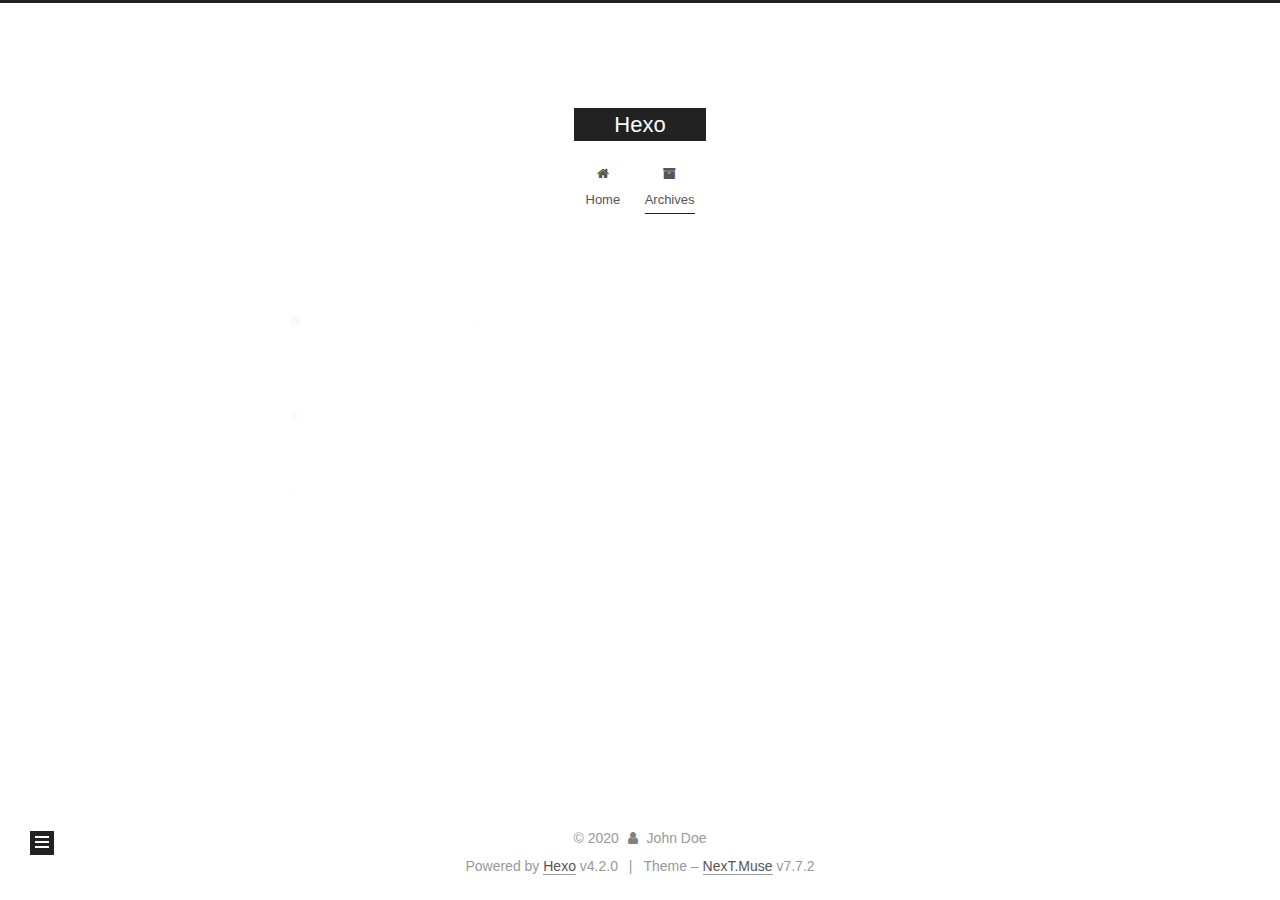
==== archives/index.html @ c997bf0e "Site updated: 2020-03-05 22:31:22" ====
<!DOCTYPE html>
<html lang="en">
<head>
  <meta charset="UTF-8">
<meta name="viewport" content="width=device-width, initial-scale=1, maximum-scale=2">
<meta name="theme-color" content="#222">
<meta name="generator" content="Hexo 4.2.0">
  <link rel="apple-touch-icon" sizes="180x180" href="/images/apple-touch-icon-next.png">
  <link rel="icon" type="image/png" sizes="32x32" href="/images/favicon-32x32-next.png">
  <link rel="icon" type="image/png" sizes="16x16" href="/images/favicon-16x16-next.png">
  <link rel="mask-icon" href="/images/logo.svg" color="#222">

<link rel="stylesheet" href="/css/main.css">


<link rel="stylesheet" href="/lib/font-awesome/css/font-awesome.min.css">

<script id="hexo-configurations">
    var NexT = window.NexT || {};
    var CONFIG = {"hostname":"yoursite.com","root":"/","scheme":"Muse","version":"7.7.2","exturl":false,"sidebar":{"position":"left","display":"post","padding":18,"offset":12,"onmobile":false},"copycode":{"enable":false,"show_result":false,"style":null},"back2top":{"enable":true,"sidebar":false,"scrollpercent":false},"bookmark":{"enable":false,"color":"#222","save":"auto"},"fancybox":false,"mediumzoom":false,"lazyload":false,"pangu":false,"comments":{"style":"tabs","active":null,"storage":true,"lazyload":false,"nav":null},"algolia":{"hits":{"per_page":10},"labels":{"input_placeholder":"Search for Posts","hits_empty":"We didn't find any results for the search: ${query}","hits_stats":"${hits} results found in ${time} ms"}},"localsearch":{"enable":false,"trigger":"auto","top_n_per_article":1,"unescape":false,"preload":false},"motion":{"enable":true,"async":false,"transition":{"post_block":"fadeIn","post_header":"slideDownIn","post_body":"slideDownIn","coll_header":"slideLeftIn","sidebar":"slideUpIn"}}};
  </script>

  <meta property="og:type" content="website">
<meta property="og:title" content="Hexo">
<meta property="og:url" content="http://yoursite.com/archives/index.html">
<meta property="og:site_name" content="Hexo">
<meta property="og:locale" content="en_US">
<meta property="article:author" content="John Doe">
<meta name="twitter:card" content="summary">

<link rel="canonical" href="http://yoursite.com/archives/">


<script id="page-configurations">
  // https://hexo.io/docs/variables.html
  CONFIG.page = {
    sidebar: "",
    isHome : false,
    isPost : false
  };
</script>

  <title>Archive | Hexo</title>
  






  <noscript>
  <style>
  .use-motion .brand,
  .use-motion .menu-item,
  .sidebar-inner,
  .use-motion .post-block,
  .use-motion .pagination,
  .use-motion .comments,
  .use-motion .post-header,
  .use-motion .post-body,
  .use-motion .collection-header { opacity: initial; }

  .use-motion .site-title,
  .use-motion .site-subtitle {
    opacity: initial;
    top: initial;
  }

  .use-motion .logo-line-before i { left: initial; }
  .use-motion .logo-line-after i { right: initial; }
  </style>
</noscript>

</head>

<body itemscope itemtype="http://schema.org/WebPage">
  <div class="container use-motion">
    <div class="headband"></div>

    <header class="header" itemscope itemtype="http://schema.org/WPHeader">
      <div class="header-inner"><div class="site-brand-container">
  <div class="site-nav-toggle">
    <div class="toggle" aria-label="Toggle navigation bar">
      <span class="toggle-line toggle-line-first"></span>
      <span class="toggle-line toggle-line-middle"></span>
      <span class="toggle-line toggle-line-last"></span>
    </div>
  </div>

  <div class="site-meta">

    <div>
      <a href="/" class="brand" rel="start">
        <span class="logo-line-before"><i></i></span>
        <span class="site-title">Hexo</span>
        <span class="logo-line-after"><i></i></span>
      </a>
    </div>
  </div>

  <div class="site-nav-right">
    <div class="toggle popup-trigger">
    </div>
  </div>
</div>


<nav class="site-nav">
  
  <ul id="menu" class="menu">
        <li class="menu-item menu-item-home">

    <a href="/" rel="section"><i class="fa fa-fw fa-home"></i>Home</a>

  </li>
        <li class="menu-item menu-item-archives">

    <a href="/archives/" rel="section"><i class="fa fa-fw fa-archive"></i>Archives</a>

  </li>
  </ul>

</nav>
</div>
    </header>

    
  <div class="back-to-top">
    <i class="fa fa-arrow-up"></i>
    <span>0%</span>
  </div>


    <main class="main">
      <div class="main-inner">
        <div class="content-wrap">
          

          <div class="content">
            

  
  
  
  <div class="post-block">
    <div class="posts-collapse">
      <div class="collection-title">
        <span class="collection-header">Um..! 1 post. Keep on posting.</span>
      </div>

      
    <div class="collection-year">
      <h1 class="collection-header">2020</h1>
    </div>

  <article itemscope itemtype="http://schema.org/Article">
    <header class="post-header">

      <div class="post-meta">
        <time itemprop="dateCreated"
              datetime="2020-03-05T21:38:35+08:00"
              content="2020-03-05">
          03-05
        </time>
      </div>

      <h2 class="post-title">
          <a class="post-title-link" href="/2020/03/05/hello-world/" itemprop="url">
            <span itemprop="name">Hello World</span>
          </a>
      </h2>

    </header>
  </article>


    </div>
  </div>
  
  
  

  



          </div>
          

<script>
  window.addEventListener('tabs:register', () => {
    let { activeClass } = CONFIG.comments;
    if (CONFIG.comments.storage) {
      activeClass = localStorage.getItem('comments_active') || activeClass;
    }
    if (activeClass) {
      let activeTab = document.querySelector(`a[href="#comment-${activeClass}"]`);
      if (activeTab) {
        activeTab.click();
      }
    }
  });
  if (CONFIG.comments.storage) {
    window.addEventListener('tabs:click', event => {
      if (!event.target.matches('.tabs-comment .tab-content .tab-pane')) return;
      let commentClass = event.target.classList[1];
      localStorage.setItem('comments_active', commentClass);
    });
  }
</script>

        </div>
          
  
  <div class="toggle sidebar-toggle">
    <span class="toggle-line toggle-line-first"></span>
    <span class="toggle-line toggle-line-middle"></span>
    <span class="toggle-line toggle-line-last"></span>
  </div>

  <aside class="sidebar">
    <div class="sidebar-inner">

      <ul class="sidebar-nav motion-element">
        <li class="sidebar-nav-toc">
          Table of Contents
        </li>
        <li class="sidebar-nav-overview">
          Overview
        </li>
      </ul>

      <!--noindex-->
      <div class="post-toc-wrap sidebar-panel">
      </div>
      <!--/noindex-->

      <div class="site-overview-wrap sidebar-panel">
        <div class="site-author motion-element" itemprop="author" itemscope itemtype="http://schema.org/Person">
  <p class="site-author-name" itemprop="name">John Doe</p>
  <div class="site-description" itemprop="description"></div>
</div>
<div class="site-state-wrap motion-element">
  <nav class="site-state">
      <div class="site-state-item site-state-posts">
          <a href="/archives/">
        
          <span class="site-state-item-count">1</span>
          <span class="site-state-item-name">posts</span>
        </a>
      </div>
  </nav>
</div>



      </div>

    </div>
  </aside>
  <div id="sidebar-dimmer"></div>


      </div>
    </main>

    <footer class="footer">
      <div class="footer-inner">
        

<div class="copyright">
  
  &copy; 
  <span itemprop="copyrightYear">2020</span>
  <span class="with-love">
    <i class="fa fa-user"></i>
  </span>
  <span class="author" itemprop="copyrightHolder">John Doe</span>
</div>
  <div class="powered-by">Powered by <a href="https://hexo.io/" class="theme-link" rel="noopener" target="_blank">Hexo</a> v4.2.0
  </div>
  <span class="post-meta-divider">|</span>
  <div class="theme-info">Theme – <a href="https://muse.theme-next.org/" class="theme-link" rel="noopener" target="_blank">NexT.Muse</a> v7.7.2
  </div>

        








      </div>
    </footer>
  </div>

  
  <script src="/lib/anime.min.js"></script>
  <script src="/lib/velocity/velocity.min.js"></script>
  <script src="/lib/velocity/velocity.ui.min.js"></script>

<script src="/js/utils.js"></script>

<script src="/js/motion.js"></script>


<script src="/js/schemes/muse.js"></script>


<script src="/js/next-boot.js"></script>




  















  

  

</body>
</html>
---- css/main.css ----
:root {
  --body-bg-color: #fff;
  --content-bg-color: #fff;
  --card-bg-color: #f5f5f5;
  --text-color: #555;
  --link-color: #555;
  --link-hover-color: #222;
  --brand-color: #fff;
  --brand-hover-color: #fff;
  --table-row-odd-bg-color: #f9f9f9;
  --table-row-hover-bg-color: #f5f5f5;
  --menu-item-bg-color: #f5f5f5;
}
html {
  line-height: 1.15; /* 1 */
  -webkit-text-size-adjust: 100%; /* 2 */
}
body {
  margin: 0;
}
main {
  display: block;
}
h1 {
  font-size: 2em;
  margin: 0.67em 0;
}
hr {
  box-sizing: content-box; /* 1 */
  height: 0; /* 1 */
  overflow: visible; /* 2 */
}
pre {
  font-family: monospace, monospace; /* 1 */
  font-size: 1em; /* 2 */
}
a {
  background: transparent;
}
abbr[title] {
  border-bottom: none; /* 1 */
  text-decoration: underline; /* 2 */
  text-decoration: underline dotted; /* 2 */
}
b,
strong {
  font-weight: bolder;
}
code,
kbd,
samp {
  font-family: monospace, monospace; /* 1 */
  font-size: 1em; /* 2 */
}
small {
  font-size: 80%;
}
sub,
sup {
  font-size: 75%;
  line-height: 0;
  position: relative;
  vertical-align: baseline;
}
sub {
  bottom: -0.25em;
}
sup {
  top: -0.5em;
}
img {
  border-style: none;
}
button,
input,
optgroup,
select,
textarea {
  font-family: inherit; /* 1 */
  font-size: 100%; /* 1 */
  line-height: 1.15; /* 1 */
  margin: 0; /* 2 */
}
button,
input {
/* 1 */
  overflow: visible;
}
button,
select {
/* 1 */
  text-transform: none;
}
button,
[type='button'],
[type='reset'],
[type='submit'] {
  -webkit-appearance: button;
}
button::-moz-focus-inner,
[type='button']::-moz-focus-inner,
[type='reset']::-moz-focus-inner,
[type='submit']::-moz-focus-inner {
  border-style: none;
  padding: 0;
}
button:-moz-focusring,
[type='button']:-moz-focusring,
[type='reset']:-moz-focusring,
[type='submit']:-moz-focusring {
  outline: 1px dotted ButtonText;
}
fieldset {
  padding: 0.35em 0.75em 0.625em;
}
legend {
  box-sizing: border-box; /* 1 */
  color: inherit; /* 2 */
  display: table; /* 1 */
  max-width: 100%; /* 1 */
  padding: 0; /* 3 */
  white-space: normal; /* 1 */
}
progress {
  vertical-align: baseline;
}
textarea {
  overflow: auto;
}
[type='checkbox'],
[type='radio'] {
  box-sizing: border-box; /* 1 */
  padding: 0; /* 2 */
}
[type='number']::-webkit-inner-spin-button,
[type='number']::-webkit-outer-spin-button {
  height: auto;
}
[type='search'] {
  outline-offset: -2px; /* 2 */
  -webkit-appearance: textfield; /* 1 */
}
[type='search']::-webkit-search-decoration {
  -webkit-appearance: none;
}
::-webkit-file-upload-button {
  font: inherit; /* 2 */
  -webkit-appearance: button; /* 1 */
}
details {
  display: block;
}
summary {
  display: list-item;
}
template {
  display: none;
}
[hidden] {
  display: none;
}
::selection {
  background: #262a30;
  color: #fff;
}
html,
body {
  height: 100%;
}
body {
  background: var(--body-bg-color);
  color: var(--text-color);
  font-family: 'Lato', "PingFang SC", "Microsoft YaHei", sans-serif;
  font-size: 1em;
  line-height: 2;
}
@media (max-width: 991px) {
  body {
    padding-left: 0 !important;
    padding-right: 0 !important;
  }
}
h1,
h2,
h3,
h4,
h5,
h6 {
  font-family: 'Lato', "PingFang SC", "Microsoft YaHei", sans-serif;
  font-weight: bold;
  line-height: 1.5;
  margin: 20px 0 15px;
}
h1 {
  font-size: 1.5em;
}
h2 {
  font-size: 1.375em;
}
h3 {
  font-size: 1.25em;
}
h4 {
  font-size: 1.125em;
}
h5 {
  font-size: 1em;
}
h6 {
  font-size: 0.875em;
}
p {
  margin: 0 0 20px 0;
}
a,
span.exturl {
  border-bottom: 1px solid #999;
  color: var(--link-color);
  outline: 0;
  text-decoration: none;
  overflow-wrap: break-word;
  word-wrap: break-word;
  cursor: pointer;
}
a:hover,
span.exturl:hover {
  border-bottom-color: var(--link-hover-color);
  color: var(--link-hover-color);
}
iframe,
img,
video {
  display: block;
  margin-left: auto;
  margin-right: auto;
  max-width: 100%;
}
hr {
  background-image: repeating-linear-gradient(-45deg, #ddd, #ddd 4px, transparent 4px, transparent 8px);
  border: 0;
  height: 3px;
  margin: 40px 0;
}
blockquote {
  border-left: 4px solid #ddd;
  color: #666;
  margin: 0;
  padding: 0 15px;
}
blockquote cite::before {
  content: '-';
  padding: 0 5px;
}
dt {
  font-weight: bold;
}
dd {
  margin: 0;
  padding: 0;
}
kbd {
  background-color: #f5f5f5;
  background-image: linear-gradient(#eee, #fff, #eee);
  border: 1px solid #ccc;
  border-radius: 0.2em;
  box-shadow: 0.1em 0.1em 0.2em rgba(0,0,0,0.1);
  font-family: inherit;
  padding: 0.1em 0.3em;
  white-space: nowrap;
}
.table-container {
  overflow: auto;
}
table {
  border-collapse: collapse;
  border-spacing: 0;
  font-size: 0.875em;
  margin: 0 0 20px 0;
  width: 100%;
}
tbody tr:nth-of-type(odd) {
  background: var(--table-row-odd-bg-color);
}
tbody tr:hover {
  background: var(--table-row-hover-bg-color);
}
caption,
th,
td {
  font-weight: normal;
  padding: 8px;
  text-align: left;
  vertical-align: middle;
}
th,
td {
  border: 1px solid #ddd;
  border-bottom: 3px solid #ddd;
}
th {
  font-weight: 700;
  padding-bottom: 10px;
}
td {
  border-bottom-width: 1px;
}
.btn {
  background: #222;
  border: 2px solid #222;
  border-radius: 0;
  color: #fff;
  display: inline-block;
  font-size: 0.875em;
  line-height: 2;
  padding: 0 20px;
  text-decoration: none;
  transition-property: background-color;
  transition-delay: 0s;
  transition-duration: 0.2s;
  transition-timing-function: ease-in-out;
}
.btn:hover {
  background: #fff;
  border-color: #222;
  color: #222;
}
.btn + .btn {
  margin: 0 0 8px 8px;
}
.btn .fa-fw {
  text-align: left;
  width: 1.285714285714286em;
}
.toggle {
  line-height: 0;
}
.toggle .toggle-line {
  background: #fff;
  display: inline-block;
  height: 2px;
  left: 0;
  position: relative;
  top: 0;
  transition: all 0.4s;
  vertical-align: top;
  width: 100%;
}
.toggle .toggle-line:not(:first-child) {
  margin-top: 3px;
}
.toggle.toggle-arrow .toggle-line-first {
  left: 50%;
  top: 2px;
  transform: rotate(45deg);
  width: 50%;
}
.toggle.toggle-arrow .toggle-line-middle {
  left: 2px;
  width: 90%;
}
.toggle.toggle-arrow .toggle-line-last {
  left: 50%;
  top: -2px;
  transform: rotate(-45deg);
  width: 50%;
}
.toggle.toggle-close .toggle-line-first {
  transform: rotate(-45deg);
  top: 5px;
}
.toggle.toggle-close .toggle-line-middle {
  opacity: 0;
}
.toggle.toggle-close .toggle-line-last {
  transform: rotate(45deg);
  top: -5px;
}
.highlight,
pre {
  background: #f7f7f7;
  color: #4d4d4c;
  line-height: 1.6;
  margin: 0 auto 20px;
}
pre,
code {
  font-family: consolas, Menlo, monospace, "PingFang SC", "Microsoft YaHei";
}
code {
  background: #eee;
  border-radius: 3px;
  color: #555;
  padding: 2px 4px;
  overflow-wrap: break-word;
  word-wrap: break-word;
}
.highlight *::selection {
  background: #d6d6d6;
}
.highlight pre {
  border: 0;
  margin: 0;
  padding: 10px 0;
}
.highlight table {
  border: 0;
  margin: 0;
  width: auto;
}
.highlight td {
  border: 0;
  padding: 0;
}
.highlight figcaption {
  background: #eee;
  color: #4d4d4c;
  display: flex;
  font-size: 0.875em;
  justify-content: space-between;
  line-height: 1.2;
  padding: 0.5em;
}
.highlight figcaption a {
  color: #4d4d4c;
}
.highlight figcaption a:hover {
  border-bottom-color: #4d4d4c;
}
.highlight .gutter {
  -moz-user-select: none;
  -ms-user-select: none;
  -webkit-user-select: none;
  user-select: none;
}
.highlight .gutter pre {
  background: #eff2f3;
  color: #869194;
  padding-left: 10px;
  padding-right: 10px;
  text-align: right;
}
.highlight .code pre {
  background: #f7f7f7;
  padding-left: 10px;
  width: 100%;
}
.gist table {
  width: auto;
}
.gist table td {
  border: 0;
}
pre {
  overflow: auto;
  padding: 10px;
}
pre code {
  background: none;
  color: #4d4d4c;
  font-size: 0.875em;
  padding: 0;
  text-shadow: none;
}
pre .deletion {
  background: #fdd;
}
pre .addition {
  background: #dfd;
}
pre .meta {
  color: #eab700;
  -moz-user-select: none;
  -ms-user-select: none;
  -webkit-user-select: none;
  user-select: none;
}
pre .comment {
  color: #8e908c;
}
pre .variable,
pre .attribute,
pre .tag,
pre .name,
pre .regexp,
pre .ruby .constant,
pre .xml .tag .title,
pre .xml .pi,
pre .xml .doctype,
pre .html .doctype,
pre .css .id,
pre .css .class,
pre .css .pseudo {
  color: #c82829;
}
pre .number,
pre .preprocessor,
pre .built_in,
pre .builtin-name,
pre .literal,
pre .params,
pre .constant,
pre .command {
  color: #f5871f;
}
pre .ruby .class .title,
pre .css .rules .attribute,
pre .string,
pre .symbol,
pre .value,
pre .inheritance,
pre .header,
pre .ruby .symbol,
pre .xml .cdata,
pre .special,
pre .formula {
  color: #718c00;
}
pre .title,
pre .css .hexcolor {
  color: #3e999f;
}
pre .function,
pre .python .decorator,
pre .python .title,
pre .ruby .function .title,
pre .ruby .title .keyword,
pre .perl .sub,
pre .javascript .title,
pre .coffeescript .title {
  color: #4271ae;
}
pre .keyword,
pre .javascript .function {
  color: #8959a8;
}
.blockquote-center {
  border-left: none;
  margin: 40px 0;
  padding: 0;
  position: relative;
  text-align: center;
}
.blockquote-center::before,
.blockquote-center::after {
  background-repeat: no-repeat;
  background-size: 22px 22px;
  content: ' ';
  display: block;
  height: 24px;
  opacity: 0.2;
  position: absolute;
  width: 100%;
}
.blockquote-center::before {
  background-image: url("../images/quote-l.svg");
  background-position: 0 -6px;
  border-top: 1px solid #ccc;
  top: -20px;
}
.blockquote-center::after {
  background-image: url("../images/quote-r.svg");
  background-position: 100% 8px;
  border-bottom: 1px solid #ccc;
  bottom: -20px;
}
.blockquote-center p,
.blockquote-center div {
  text-align: center;
}
.post-body .group-picture img {
  margin: 0 auto;
  padding: 0 3px;
}
.group-picture-row {
  margin-bottom: 6px;
  overflow: hidden;
}
.group-picture-column {
  float: left;
  margin-bottom: 10px;
}
.post-body .label {
  color: #555;
  display: inline;
  padding: 0 2px;
}
.post-body .label.default {
  background: #f0f0f0;
}
.post-body .label.primary {
  background: #efe6f7;
}
.post-body .label.info {
  background: #e5f2f8;
}
.post-body .label.success {
  background: #e7f4e9;
}
.post-body .label.warning {
  background: #fcf6e1;
}
.post-body .label.danger {
  background: #fae8eb;
}
.post-body .tabs {
  margin-bottom: 20px;
}
.post-body .tabs,
.tabs-comment {
  display: block;
  padding-top: 10px;
  position: relative;
}
.post-body .tabs ul.nav-tabs,
.tabs-comment ul.nav-tabs {
  display: flex;
  flex-wrap: wrap;
  margin: 0;
  margin-bottom: -1px;
  padding: 0;
}
@media (max-width: 413px) {
  .post-body .tabs ul.nav-tabs,
  .tabs-comment ul.nav-tabs {
    display: block;
    margin-bottom: 5px;
  }
}
.post-body .tabs ul.nav-tabs li.tab,
.tabs-comment ul.nav-tabs li.tab {
  border-bottom: 1px solid #ddd;
  border-left: 1px solid transparent;
  border-right: 1px solid transparent;
  border-top: 3px solid transparent;
  flex-grow: 1;
  list-style-type: none;
  border-radius: 0 0 0 0;
}
@media (max-width: 413px) {
  .post-body .tabs ul.nav-tabs li.tab,
  .tabs-comment ul.nav-tabs li.tab {
    border-bottom: 1px solid transparent;
    border-left: 3px solid transparent;
    border-right: 1px solid transparent;
    border-top: 1px solid transparent;
  }
}
@media (max-width: 413px) {
  .post-body .tabs ul.nav-tabs li.tab,
  .tabs-comment ul.nav-tabs li.tab {
    border-radius: 0;
  }
}
.post-body .tabs ul.nav-tabs li.tab a,
.tabs-comment ul.nav-tabs li.tab a {
  border-bottom: initial;
  display: block;
  line-height: 1.8;
  outline: 0;
  padding: 0.25em 0.75em;
  text-align: center;
  transition-delay: 0s;
  transition-duration: 0.2s;
  transition-timing-function: ease-out;
}
.post-body .tabs ul.nav-tabs li.tab a i,
.tabs-comment ul.nav-tabs li.tab a i {
  width: 1.285714285714286em;
}
.post-body .tabs ul.nav-tabs li.tab.active,
.tabs-comment ul.nav-tabs li.tab.active {
  border-bottom: 1px solid transparent;
  border-left: 1px solid #ddd;
  border-right: 1px solid #ddd;
  border-top: 3px solid #fc6423;
}
@media (max-width: 413px) {
  .post-body .tabs ul.nav-tabs li.tab.active,
  .tabs-comment ul.nav-tabs li.tab.active {
    border-bottom: 1px solid #ddd;
    border-left: 3px solid #fc6423;
    border-right: 1px solid #ddd;
    border-top: 1px solid #ddd;
  }
}
.post-body .tabs ul.nav-tabs li.tab.active a,
.tabs-comment ul.nav-tabs li.tab.active a {
  color: var(--link-color);
  cursor: default;
}
.post-body .tabs .tab-content .tab-pane,
.tabs-comment .tab-content .tab-pane {
  border: 1px solid #ddd;
  border-top: 0;
  padding: 20px 20px 0 20px;
  border-radius: 0;
}
.post-body .tabs .tab-content .tab-pane:not(.active),
.tabs-comment .tab-content .tab-pane:not(.active) {
  display: none;
}
.post-body .tabs .tab-content .tab-pane.active,
.tabs-comment .tab-content .tab-pane.active {
  display: block;
}
.post-body .tabs .tab-content .tab-pane.active:nth-of-type(1),
.tabs-comment .tab-content .tab-pane.active:nth-of-type(1) {
  border-radius: 0 0 0 0;
}
@media (max-width: 413px) {
  .post-body .tabs .tab-content .tab-pane.active:nth-of-type(1),
  .tabs-comment .tab-content .tab-pane.active:nth-of-type(1) {
    border-radius: 0;
  }
}
.post-body .note {
  border-radius: 3px;
  margin-bottom: 20px;
  padding: 1em;
  position: relative;
  border: 1px solid #eee;
  border-left-width: 5px;
}
.post-body .note h2,
.post-body .note h3,
.post-body .note h4,
.post-body .note h5,
.post-body .note h6 {
  margin-top: 0;
  border-bottom: initial;
  margin-bottom: 0;
  padding-top: 0;
}
.post-body .note p:first-child,
.post-body .note ul:first-child,
.post-body .note ol:first-child,
.post-body .note table:first-child,
.post-body .note pre:first-child,
.post-body .note blockquote:first-child,
.post-body .note img:first-child {
  margin-top: 0;
}
.post-body .note p:last-child,
.post-body .note ul:last-child,
.post-body .note ol:last-child,
.post-body .note table:last-child,
.post-body .note pre:last-child,
.post-body .note blockquote:last-child,
.post-body .note img:last-child {
  margin-bottom: 0;
}
.post-body .note.default {
  border-left-color: #777;
}
.post-body .note.default h2,
.post-body .note.default h3,
.post-body .note.default h4,
.post-body .note.default h5,
.post-body .note.default h6 {
  color: #777;
}
.post-body .note.primary {
  border-left-color: #6f42c1;
}
.post-body .note.primary h2,
.post-body .note.primary h3,
.post-body .note.primary h4,
.post-body .note.primary h5,
.post-body .note.primary h6 {
  color: #6f42c1;
}
.post-body .note.info {
  border-left-color: #428bca;
}
.post-body .note.info h2,
.post-body .note.info h3,
.post-body .note.info h4,
.post-body .note.info h5,
.post-body .note.info h6 {
  color: #428bca;
}
.post-body .note.success {
  border-left-color: #5cb85c;
}
.post-body .note.success h2,
.post-body .note.success h3,
.post-body .note.success h4,
.post-body .note.success h5,
.post-body .note.success h6 {
  color: #5cb85c;
}
.post-body .note.warning {
  border-left-color: #f0ad4e;
}
.post-body .note.warning h2,
.post-body .note.warning h3,
.post-body .note.warning h4,
.post-body .note.warning h5,
.post-body .note.warning h6 {
  color: #f0ad4e;
}
.post-body .note.danger {
  border-left-color: #d9534f;
}
.post-body .note.danger h2,
.post-body .note.danger h3,
.post-body .note.danger h4,
.post-body .note.danger h5,
.post-body .note.danger h6 {
  color: #d9534f;
}
.pagination .prev,
.pagination .next,
.pagination .page-number,
.pagination .space {
  display: inline-block;
  margin: 0 10px;
  padding: 0 11px;
  position: relative;
  top: -1px;
}
@media (max-width: 767px) {
  .pagination .prev,
  .pagination .next,
  .pagination .page-number,
  .pagination .space {
    margin: 0 5px;
  }
}
.pagination {
  border-top: 1px solid #eee;
  margin: 120px 0 0;
  text-align: center;
}
.pagination .prev,
.pagination .next,
.pagination .page-number {
  border-bottom: 0;
  border-top: 1px solid #eee;
  transition-property: border-color;
  transition-delay: 0s;
  transition-duration: 0.2s;
  transition-timing-function: ease-in-out;
}
.pagination .prev:hover,
.pagination .next:hover,
.pagination .page-number:hover {
  border-top-color: #222;
}
.pagination .space {
  margin: 0;
  padding: 0;
}
.pagination .prev {
  margin-left: 0;
}
.pagination .next {
  margin-right: 0;
}
.pagination .page-number.current {
  background: #ccc;
  border-top-color: #ccc;
  color: #fff;
}
@media (max-width: 767px) {
  .pagination {
    border-top: none;
  }
  .pagination .prev,
  .pagination .next,
  .pagination .page-number {
    border-bottom: 1px solid #eee;
    border-top: 0;
    margin-bottom: 10px;
    padding: 0 10px;
  }
  .pagination .prev:hover,
  .pagination .next:hover,
  .pagination .page-number:hover {
    border-bottom-color: #222;
  }
}
.comments {
  margin: 60px 20px 0;
  overflow: hidden;
}
.comment-button-group {
  display: flex;
  flex-wrap: wrap-reverse;
  justify-content: center;
  margin: 1em 0;
}
.comment-button-group .comment-button {
  margin: 0.1em 0.2em;
}
.comment-button-group .comment-button.active {
  background: #fff;
  border-color: #222;
  color: #222;
}
.comment-position {
  display: none;
}
.comment-position.active {
  display: block;
}
.tabs-comment {
  background: var(--content-bg-color);
  margin-top: 4em;
  padding-top: 0;
}
.tabs-comment .comments {
  border: 0;
  box-shadow: none;
  margin-top: 0;
  padding-top: 0;
}
.container {
  min-height: 100%;
  position: relative;
}
.main-inner {
  margin: 0 auto;
  width: 700px;
}
@media (min-width: 1200px) {
  .main-inner {
    width: 800px;
  }
}
@media (min-width: 1600px) {
  .main-inner {
    width: 900px;
  }
}
.header {
  background: transparent;
}
.header-inner {
  margin: 0 auto;
  width: 700px;
}
@media (min-width: 1200px) {
  .header-inner {
    width: 800px;
  }
}
@media (min-width: 1600px) {
  .header-inner {
    width: 900px;
  }
}
.site-brand-container {
  display: flex;
  flex-shrink: 0;
  padding: 0 10px;
}
.headband {
  background: #222;
  height: 3px;
}
.site-meta {
  flex-grow: 1;
  text-align: center;
}
@media (max-width: 767px) {
  .site-meta {
    text-align: center;
  }
}
.brand {
  border-bottom: none;
  color: var(--brand-color);
  display: inline-block;
  line-height: 1.375em;
  padding: 0 40px;
  position: relative;
}
.brand:hover {
  color: var(--brand-hover-color);
}
.site-title {
  display: inline-block;
  font-family: 'Lato', "PingFang SC", "Microsoft YaHei", sans-serif;
  font-size: 1.375em;
  font-weight: normal;
  line-height: 1.5;
  vertical-align: top;
}
.site-subtitle {
  color: #999;
  font-size: 0.8125em;
  margin: 10px 0;
}
.use-motion .brand {
  opacity: 0;
}
.use-motion .site-title,
.use-motion .site-subtitle,
.use-motion .custom-logo-image {
  opacity: 0;
  position: relative;
  top: -10px;
}
.site-nav-toggle,
.site-nav-right {
  display: none;
}
@media (max-width: 767px) {
  .site-nav-toggle,
  .site-nav-right {
    display: flex;
    flex-direction: column;
    justify-content: center;
  }
}
.site-nav-toggle .toggle,
.site-nav-right .toggle {
  color: var(--text-color);
  padding: 10px;
  width: 22px;
}
.site-nav-toggle .toggle .toggle-line,
.site-nav-right .toggle .toggle-line {
  background: var(--text-color);
  border-radius: 1px;
}
.site-nav {
  display: block;
}
@media (max-width: 767px) {
  .site-nav {
    clear: both;
    display: none;
  }
}
.site-nav.site-nav-on {
  display: block;
}
.menu {
  margin-top: 20px;
  padding-left: 0;
  text-align: center;
}
.menu-item {
  display: inline-block;
  list-style: none;
  margin: 0 10px;
}
@media (max-width: 767px) {
  .menu-item {
    display: block;
    margin-top: 10px;
  }
  .menu-item.menu-item-search {
    display: none;
  }
}
.menu-item a,
.menu-item span.exturl {
  border-bottom: 0;
  display: block;
  font-size: 0.8125em;
  transition-property: border-color;
  transition-delay: 0s;
  transition-duration: 0.2s;
  transition-timing-function: ease-in-out;
}
@media (hover: none) {
  .menu-item a:hover,
  .menu-item span.exturl:hover {
    border-bottom-color: transparent !important;
  }
}
.menu-item .fa {
  margin-right: 8px;
}
.menu-item .badge {
  display: inline-block;
  font-weight: bold;
  line-height: 1;
  margin-left: 0.35em;
  margin-top: 0.35em;
  text-align: center;
  white-space: nowrap;
}
@media (max-width: 767px) {
  .menu-item .badge {
    float: right;
    margin-left: 0;
  }
}
.menu-item-active a,
.menu .menu-item a:hover,
.menu .menu-item span.exturl:hover {
  background: var(--menu-item-bg-color);
}
.use-motion .menu-item {
  opacity: 0;
}
.sidebar {
  background: #222;
  bottom: 0;
  box-shadow: inset 0 2px 6px #000;
  position: fixed;
  top: 0;
}
@media (max-width: 991px) {
  .sidebar {
    display: none;
  }
}
.sidebar-inner {
  color: #999;
  padding: 18px 10px;
  text-align: center;
}
.cc-license {
  margin-top: 10px;
  text-align: center;
}
.cc-license .cc-opacity {
  border-bottom: none;
  opacity: 0.7;
}
.cc-license .cc-opacity:hover {
  opacity: 0.9;
}
.cc-license img {
  display: inline-block;
}
.site-author-image {
  border: 2px solid #333;
  display: block;
  margin: 0 auto;
  max-width: 96px;
  padding: 2px;
}
.site-author-name {
  color: #f5f5f5;
  font-weight: normal;
  margin: 5px 0 0;
  text-align: center;
}
.site-description {
  color: #999;
  font-size: 1em;
  margin-top: 5px;
  text-align: center;
}
.links-of-author {
  margin-top: 15px;
}
.links-of-author a,
.links-of-author span.exturl {
  border-bottom-color: #555;
  display: inline-block;
  font-size: 0.8125em;
  margin-bottom: 10px;
  margin-right: 10px;
  vertical-align: middle;
}
.links-of-author a::before,
.links-of-author span.exturl::before {
  background: #d1ffff;
  border-radius: 50%;
  content: ' ';
  display: inline-block;
  height: 4px;
  margin-right: 3px;
  vertical-align: middle;
  width: 4px;
}
.sidebar-button {
  margin-top: 15px;
}
.sidebar-button a {
  border: 1px solid #fc6423;
  border-radius: 4px;
  color: #fc6423;
  display: inline-block;
  padding: 0 15px;
}
.sidebar-button a .fa {
  margin-right: 5px;
}
.sidebar-button a:hover {
  background: #fc6423;
  border: 1px solid #fc6423;
  color: #fff;
}
.sidebar-button a:hover .fa {
  color: #fff;
}
.links-of-blogroll {
  font-size: 0.8125em;
  margin-top: 10px;
}
.links-of-blogroll-title {
  font-size: 0.875em;
  font-weight: 600;
  margin-top: 0;
}
.links-of-blogroll-list {
  list-style: none;
  margin: 0;
  padding: 0;
}
#sidebar-dimmer {
  display: none;
}
@media (max-width: 767px) {
  #sidebar-dimmer {
    background: #000;
    display: block;
    height: 100%;
    left: 100%;
    opacity: 0;
    position: fixed;
    top: 0;
    width: 100%;
    z-index: 1100;
  }
  .sidebar-active + #sidebar-dimmer {
    opacity: 0.7;
    transform: translateX(-100%);
    transition: opacity 0.5s;
  }
}
.sidebar-nav {
  margin: 0;
  padding-bottom: 20px;
  padding-left: 0;
}
.sidebar-nav li {
  border-bottom: 1px solid transparent;
  color: #555;
  cursor: pointer;
  display: inline-block;
  font-size: 0.875em;
}
.sidebar-nav li.sidebar-nav-overview {
  margin-left: 10px;
}
.sidebar-nav li:hover {
  color: #f5f5f5;
}
.sidebar-nav .sidebar-nav-active {
  border-bottom-color: #87daff;
  color: #87daff;
}
.sidebar-nav .sidebar-nav-active:hover {
  color: #87daff;
}
.sidebar-panel {
  display: none;
  overflow-x: hidden;
  overflow-y: auto;
}
.sidebar-panel-active {
  display: block;
}
.sidebar-toggle {
  background: #222;
  bottom: 45px;
  cursor: pointer;
  height: 14px;
  left: 30px;
  padding: 5px;
  position: fixed;
  width: 14px;
  z-index: 1300;
}
@media (max-width: 991px) {
  .sidebar-toggle {
    left: 20px;
    opacity: 0.8;
    display: none;
  }
}
.sidebar-toggle:hover .toggle-line {
  background: #87daff;
}
.post-toc {
  font-size: 0.875em;
}
.post-toc ol {
  list-style: none;
  margin: 0;
  padding: 0 2px 5px 10px;
  text-align: left;
}
.post-toc ol > ol {
  padding-left: 0;
}
.post-toc ol a {
  transition-property: all;
  transition-delay: 0s;
  transition-duration: 0.2s;
  transition-timing-function: ease-in-out;
}
.post-toc .nav-item {
  line-height: 1.8;
  overflow: hidden;
  text-overflow: ellipsis;
  white-space: nowrap;
}
.post-toc .nav .nav-child {
  display: none;
}
.post-toc .nav .active > .nav-child {
  display: block;
}
.post-toc .nav .active-current > .nav-child {
  display: block;
}
.post-toc .nav .active-current > .nav-child > .nav-item {
  display: block;
}
.post-toc .nav .active > a {
  border-bottom-color: #87daff;
  color: #87daff;
}
.post-toc .nav .active-current > a {
  color: #87daff;
}
.post-toc .nav .active-current > a:hover {
  color: #87daff;
}
.site-state {
  display: flex;
  justify-content: center;
  line-height: 1.4;
  margin-top: 10px;
  overflow: hidden;
  text-align: center;
  white-space: nowrap;
}
.site-state-item {
  padding: 0 15px;
}
.site-state-item:not(:first-child) {
  border-left: 1px solid #333;
}
.site-state-item a {
  border-bottom: none;
}
.site-state-item-count {
  display: block;
  font-size: 1.25em;
  font-weight: 600;
  text-align: center;
}
.site-state-item-name {
  color: inherit;
  font-size: 0.875em;
}
.footer {
  color: #999;
  font-size: 0.875em;
  padding: 20px 0;
}
.footer.footer-fixed {
  bottom: 0;
  left: 0;
  position: absolute;
  right: 0;
}
.footer-inner {
  box-sizing: border-box;
  margin: 0 auto;
  text-align: center;
  width: 700px;
}
@media (min-width: 1200px) {
  .footer-inner {
    width: 800px;
  }
}
@media (min-width: 1600px) {
  .footer-inner {
    width: 900px;
  }
}
.with-love {
  color: #808080;
  display: inline-block;
  margin: 0 5px;
}
.powered-by,
.theme-info {
  display: inline-block;
}
@-moz-keyframes iconAnimate {
  0%, 100% {
    transform: scale(1);
  }
  10%, 30% {
    transform: scale(0.9);
  }
  20%, 40%, 60%, 80% {
    transform: scale(1.1);
  }
  50%, 70% {
    transform: scale(1.1);
  }
}
@-webkit-keyframes iconAnimate {
  0%, 100% {
    transform: scale(1);
  }
  10%, 30% {
    transform: scale(0.9);
  }
  20%, 40%, 60%, 80% {
    transform: scale(1.1);
  }
  50%, 70% {
    transform: scale(1.1);
  }
}
@-o-keyframes iconAnimate {
  0%, 100% {
    transform: scale(1);
  }
  10%, 30% {
    transform: scale(0.9);
  }
  20%, 40%, 60%, 80% {
    transform: scale(1.1);
  }
  50%, 70% {
    transform: scale(1.1);
  }
}
@keyframes iconAnimate {
  0%, 100% {
    transform: scale(1);
  }
  10%, 30% {
    transform: scale(0.9);
  }
  20%, 40%, 60%, 80% {
    transform: scale(1.1);
  }
  50%, 70% {
    transform: scale(1.1);
  }
}
.back-to-top {
  font-size: 12px;
  text-align: center;
  transition-delay: 0s;
  transition-duration: 0.2s;
  transition-timing-function: ease-in-out;
}
.back-to-top {
  background: #222;
  bottom: -100px;
  box-sizing: border-box;
  color: #fff;
  cursor: pointer;
  left: 30px;
  opacity: 1;
  padding: 0 6px;
  position: fixed;
  transition-property: bottom;
  z-index: 1300;
  width: 24px;
}
.back-to-top span {
  display: none;
}
.back-to-top:hover {
  color: #87daff;
}
.back-to-top.back-to-top-on {
  bottom: 19px;
}
@media (max-width: 991px) {
  .back-to-top {
    left: 20px;
    opacity: 0.8;
  }
}
.post-body {
  font-family: 'Lato', "PingFang SC", "Microsoft YaHei", sans-serif;
  overflow-wrap: break-word;
  word-wrap: break-word;
}
@media (min-width: 1200px) {
  .post-body {
    font-size: 1.125em;
  }
}
.post-body span.exturl .fa {
  font-size: 0.875em;
  margin-left: 4px;
}
.post-body .image-caption,
.post-body .figure .caption {
  color: #999;
  font-size: 0.875em;
  font-weight: bold;
  line-height: 1;
  margin: -20px auto 15px;
  text-align: center;
}
.post-sticky-flag {
  display: inline-block;
  transform: rotate(30deg);
}
.post-button {
  margin-top: 40px;
  text-align: center;
}
.use-motion .post-block,
.use-motion .pagination,
.use-motion .comments {
  opacity: 0;
}
.use-motion .post-header {
  opacity: 0;
}
.use-motion .post-body {
  opacity: 0;
}
.use-motion .collection-header {
  opacity: 0;
}
.posts-collapse {
  margin-left: 55px;
  position: relative;
}
@media (max-width: 767px) {
  .posts-collapse {
    margin-left: 20px;
    margin-right: 20px;
  }
}
.posts-collapse .collection-title {
  font-size: 1.125em;
  position: relative;
}
.posts-collapse .collection-title::before {
  background: #999;
  border: 1px solid #fff;
  border-radius: 50%;
  content: ' ';
  height: 10px;
  left: 0;
  margin-left: -6px;
  margin-top: -4px;
  position: absolute;
  top: 50%;
  width: 10px;
}
.posts-collapse .collection-year {
  margin: 60px 0;
  position: relative;
}
.posts-collapse .collection-year::before {
  background: #bbb;
  border-radius: 50%;
  content: ' ';
  height: 8px;
  left: 0;
  margin-left: -4px;
  margin-top: -4px;
  position: absolute;
  top: 50%;
  width: 8px;
}
.posts-collapse .collection-header {
  display: inline-block;
  margin: 0 0 0 20px;
}
.posts-collapse .collection-header small {
  color: #bbb;
  margin-left: 5px;
}
.posts-collapse .post-header {
  border-bottom: 1px dashed #ccc;
  margin: 30px 0;
  padding-left: 15px;
  position: relative;
  transition-property: border;
  transition-delay: 0s;
  transition-duration: 0.2s;
  transition-timing-function: ease-in-out;
}
.posts-collapse .post-header::before {
  background: #bbb;
  border: 1px solid #fff;
  border-radius: 50%;
  content: ' ';
  height: 6px;
  left: 0;
  margin-left: -4px;
  position: absolute;
  top: 0.75em;
  transition-property: background;
  width: 6px;
  transition-delay: 0s;
  transition-duration: 0.2s;
  transition-timing-function: ease-in-out;
}
.posts-collapse .post-header:hover {
  border-bottom-color: #666;
}
.posts-collapse .post-header:hover::before {
  background: #222;
}
.posts-collapse .post-meta {
  display: inline;
  font-size: 0.75em;
  margin-right: 10px;
}
.posts-collapse .post-title {
  display: inline;
  font-size: 1em;
  font-weight: normal;
}
.posts-collapse .post-title a,
.posts-collapse .post-title span.exturl {
  border-bottom: none;
  color: var(--link-color);
}
.posts-collapse::before {
  background: #f5f5f5;
  content: ' ';
  height: 100%;
  left: 0;
  margin-left: -2px;
  position: absolute;
  top: 1.25em;
  width: 4px;
}
.posts-collapse .fa-external-link {
  font-size: 0.875em;
  margin-left: 5px;
}
.post-eof {
  background: #ccc;
  height: 1px;
  margin: 80px auto 60px;
  text-align: center;
  width: 8%;
}
.post-block:last-child .post-eof {
  display: none;
}
.posts-expand {
  padding-top: 40px;
}
@media (max-width: 767px) {
  .posts-expand {
    margin: 0 20px;
  }
}
@media (min-width: 992px) {
  .post-body {
    text-align: justify;
  }
}
@media (max-width: 991px) {
  .post-body {
    text-align: justify;
  }
}
.post-body h1,
.post-body h2,
.post-body h3,
.post-body h4,
.post-body h5,
.post-body h6 {
  padding-top: 10px;
}
.post-body h1 .header-anchor,
.post-body h2 .header-anchor,
.post-body h3 .header-anchor,
.post-body h4 .header-anchor,
.post-body h5 .header-anchor,
.post-body h6 .header-anchor {
  border-bottom-style: none;
  color: #ccc;
  float: right;
  margin-left: 10px;
  visibility: hidden;
}
.post-body h1 .header-anchor:hover,
.post-body h2 .header-anchor:hover,
.post-body h3 .header-anchor:hover,
.post-body h4 .header-anchor:hover,
.post-body h5 .header-anchor:hover,
.post-body h6 .header-anchor:hover {
  color: inherit;
}
.post-body h1:hover .header-anchor,
.post-body h2:hover .header-anchor,
.post-body h3:hover .header-anchor,
.post-body h4:hover .header-anchor,
.post-body h5:hover .header-anchor,
.post-body h6:hover .header-anchor {
  visibility: visible;
}
.post-body iframe,
.post-body img,
.post-body video {
  margin-bottom: 20px;
}
.post-body .video-container {
  height: 0;
  margin-bottom: 20px;
  overflow: hidden;
  padding-top: 75%;
  position: relative;
  width: 100%;
}
.post-body .video-container iframe,
.post-body .video-container object,
.post-body .video-container embed {
  height: 100%;
  left: 0;
  margin: 0;
  position: absolute;
  top: 0;
  width: 100%;
}
.post-gallery {
  align-items: center;
  display: grid;
  grid-gap: 10px;
  grid-template-columns: 1fr 1fr 1fr;
  margin-bottom: 20px;
}
@media (max-width: 767px) {
  .post-gallery {
    grid-template-columns: 1fr 1fr;
  }
}
.post-gallery a {
  border: 0;
}
.post-gallery img {
  margin: 0;
}
.posts-expand .post-header {
  font-size: 1.125em;
}
.posts-expand .post-title {
  font-weight: normal;
  margin: initial;
  text-align: center;
  overflow-wrap: break-word;
  word-wrap: break-word;
}
.posts-expand .post-title-link {
  border-bottom: none;
  color: var(--link-color);
  display: inline-block;
  position: relative;
  vertical-align: top;
}
.posts-expand .post-title-link::before {
  background: var(--link-color);
  bottom: 0;
  content: '';
  height: 2px;
  left: 0;
  position: absolute;
  transform: scaleX(0);
  visibility: hidden;
  width: 100%;
  transition-delay: 0s;
  transition-duration: 0.2s;
  transition-timing-function: ease-in-out;
}
.posts-expand .post-title-link:hover::before {
  transform: scaleX(1);
  visibility: visible;
}
.posts-expand .post-title-link .fa {
  font-size: 0.875em;
  margin-left: 5px;
}
.posts-expand .post-meta {
  color: #999;
  font-family: 'Lato', "PingFang SC", "Microsoft YaHei", sans-serif;
  font-size: 0.75em;
  margin: 3px 0 60px 0;
  text-align: center;
}
.posts-expand .post-meta .post-description {
  font-size: 0.875em;
  margin-top: 2px;
}
.posts-expand .post-meta time {
  border-bottom: 1px dashed #999;
  cursor: pointer;
}
.post-meta .post-meta-item + .post-meta-item::before {
  content: '|';
  margin: 0 0.5em;
}
.post-meta-divider {
  margin: 0 0.5em;
}
.post-meta-item-icon {
  margin-right: 3px;
}
@media (max-width: 991px) {
  .post-meta-item-icon {
    display: inline-block;
  }
}
@media (max-width: 991px) {
  .post-meta-item-text {
    display: none;
  }
}
.post-nav {
  border-top: 1px solid #eee;
  display: flex;
  justify-content: space-between;
  margin-top: 15px;
  padding-top: 10px;
}
.post-nav-item {
  flex: 1;
}
.post-nav-item a {
  border-bottom: none;
  display: block;
  font-size: 0.875em;
  line-height: 1.6;
  position: relative;
}
.post-nav-item a:active {
  top: 2px;
}
.post-nav-item .fa {
  font-size: 0.75em;
}
.post-nav-item:first-child {
  margin-right: 15px;
}
.post-nav-item:first-child a {
  padding-left: 5px;
}
.post-nav-item:first-child .fa {
  margin-right: 5px;
}
.post-nav-item:last-child {
  margin-left: 15px;
  text-align: right;
}
.post-nav-item:last-child a {
  padding-right: 5px;
}
.post-nav-item:last-child .fa {
  margin-left: 5px;
}
.rtl.post-body p,
.rtl.post-body a,
.rtl.post-body h1,
.rtl.post-body h2,
.rtl.post-body h3,
.rtl.post-body h4,
.rtl.post-body h5,
.rtl.post-body h6,
.rtl.post-body li,
.rtl.post-body ul,
.rtl.post-body ol {
  direction: rtl;
  font-family: UKIJ Ekran;
}
.rtl.post-title {
  font-family: UKIJ Ekran;
}
.post-tags {
  margin-top: 40px;
  text-align: center;
}
.post-tags a {
  display: inline-block;
  font-size: 0.8125em;
}
.post-tags a:not(:last-child) {
  margin-right: 10px;
}
.post-widgets {
  border-top: 1px solid #eee;
  margin-top: 15px;
  text-align: center;
}
.wp_rating {
  height: 20px;
  line-height: 20px;
  margin-top: 10px;
  padding-top: 6px;
  text-align: center;
}
.social-like {
  display: flex;
  font-size: 0.875em;
  justify-content: center;
  text-align: center;
}
.reward-container {
  margin: 20px auto;
  padding: 10px 0;
  text-align: center;
  width: 90%;
}
.reward-container button {
  background: #ff2a2a;
  border: 0;
  border-radius: 5px;
  color: #fff;
  cursor: pointer;
  line-height: 2;
  outline: 0;
  padding: 0 15px;
  vertical-align: text-top;
}
.reward-container button:hover {
  background: #f55;
}
#qr {
  padding-top: 20px;
}
#qr a {
  border: 0;
}
#qr img {
  display: inline-block;
  margin: 0.8em 2em 0 2em;
  max-width: 100%;
  width: 180px;
}
#qr p {
  text-align: center;
}
.category-all-page .category-all-title {
  text-align: center;
}
.category-all-page .category-all {
  margin-top: 20px;
}
.category-all-page .category-list {
  list-style: none;
  margin: 0;
  padding: 0;
}
.category-all-page .category-list-item {
  margin: 5px 10px;
}
.category-all-page .category-list-count {
  color: #bbb;
}
.category-all-page .category-list-count::before {
  content: ' (';
  display: inline;
}
.category-all-page .category-list-count::after {
  content: ') ';
  display: inline;
}
.category-all-page .category-list-child {
  padding-left: 10px;
}
.event-list {
  padding: 0;
}
.event-list hr {
  background: #222;
  margin: 20px 0 45px 0;
}
.event-list hr::after {
  background: #222;
  color: #fff;
  content: 'NOW';
  display: inline-block;
  font-weight: bold;
  padding: 0 5px;
  text-align: right;
}
.event-list .event {
  background: #222;
  margin: 20px 0;
  min-height: 40px;
  padding: 15px 0 15px 10px;
}
.event-list .event .event-summary {
  color: #fff;
  margin: 0;
  padding-bottom: 3px;
}
.event-list .event .event-summary::before {
  animation: dot-flash 1s alternate infinite ease-in-out;
  color: #fff;
  content: '\f111';
  display: inline-block;
  font-family: 'FontAwesome';
  font-size: 10px;
  margin-right: 25px;
  vertical-align: middle;
}
.event-list .event .event-relative-time {
  color: #bbb;
  display: inline-block;
  font-size: 12px;
  font-weight: normal;
  padding-left: 12px;
}
.event-list .event .event-details {
  color: #fff;
  display: block;
  line-height: 18px;
  margin-left: 56px;
  padding-bottom: 6px;
  padding-top: 3px;
  text-indent: -24px;
}
.event-list .event .event-details::before {
  color: #fff;
  display: inline-block;
  font-family: 'FontAwesome';
  margin-right: 9px;
  text-align: center;
  text-indent: 0;
  width: 14px;
}
.event-list .event .event-details.event-location::before {
  content: '\f041';
}
.event-list .event .event-details.event-duration::before {
  content: '\f017';
}
.event-list .event-past {
  background: #f5f5f5;
}
.event-list .event-past .event-summary,
.event-list .event-past .event-details {
  color: #bbb;
  opacity: 0.9;
}
.event-list .event-past .event-summary::before,
.event-list .event-past .event-details::before {
  animation: none;
  color: #bbb;
}
@-moz-keyframes dot-flash {
  from {
    opacity: 1;
    transform: scale(1);
  }
  to {
    opacity: 0;
    transform: scale(0.8);
  }
}
@-webkit-keyframes dot-flash {
  from {
    opacity: 1;
    transform: scale(1);
  }
  to {
    opacity: 0;
    transform: scale(0.8);
  }
}
@-o-keyframes dot-flash {
  from {
    opacity: 1;
    transform: scale(1);
  }
  to {
    opacity: 0;
    transform: scale(0.8);
  }
}
@keyframes dot-flash {
  from {
    opacity: 1;
    transform: scale(1);
  }
  to {
    opacity: 0;
    transform: scale(0.8);
  }
}
ul.breadcrumb {
  font-size: 0.75em;
  list-style: none;
  margin: 1em 0;
  padding: 0 2em;
  text-align: center;
}
ul.breadcrumb li {
  display: inline;
}
ul.breadcrumb li + li::before {
  content: '/\00a0';
  font-weight: normal;
  padding: 0.5em;
}
ul.breadcrumb li + li:last-child {
  font-weight: bold;
}
.tag-cloud {
  text-align: center;
}
.tag-cloud a {
  display: inline-block;
  margin: 10px;
}
.tag-cloud a:hover {
  color: #222 !important;
}
@media (max-width: 767px) {
  .header-inner,
  .main-inner,
  .footer-inner {
    width: auto;
  }
}
.header-inner {
  padding-top: 100px;
}
@media (max-width: 767px) {
  .header-inner {
    padding-top: 50px;
  }
}
.main-inner {
  padding-bottom: 60px;
}
.content {
  padding-top: 70px;
}
@media (max-width: 767px) {
  .content {
    padding-top: 35px;
  }
}
embed {
  display: block;
  margin: 0 auto 25px auto;
}
.custom-logo .site-meta-headline {
  text-align: center;
}
.custom-logo .site-title {
  color: #222;
  margin: 10px auto 0;
}
.custom-logo .site-title a {
  border: 0;
}
.custom-logo-image {
  background: #fff;
  margin: 0 auto;
  max-width: 150px;
  padding: 5px;
}
.brand {
  background: #222;
}
@media (max-width: 767px) {
  .site-nav {
    border-bottom: 1px solid #ddd;
    border-top: 1px solid #ddd;
    left: 0;
    margin: 0;
    padding: 0;
    width: 100%;
  }
}
@media (max-width: 767px) {
  .menu {
    text-align: left;
  }
}
.menu-item-active a,
.menu .menu-item a:hover,
.menu .menu-item span.exturl:hover {
  background: transparent;
  border-bottom: 1px solid var(--link-hover-color) !important;
}
@media (max-width: 767px) {
  .menu-item-active a,
  .menu .menu-item a:hover,
  .menu .menu-item span.exturl:hover {
    border-bottom: 1px dotted #ddd !important;
  }
}
@media (max-width: 767px) {
  .menu .menu-item {
    margin: 0 10px;
  }
}
.menu .menu-item a,
.menu .menu-item span.exturl {
  border-bottom: 1px solid transparent;
}
@media (max-width: 767px) {
  .menu .menu-item a,
  .menu .menu-item span.exturl {
    padding: 5px 10px;
  }
}
@media (min-width: 768px) and (max-width: 991px) {
  .menu .menu-item .fa {
    display: block;
    line-height: 2;
    margin-right: 0;
    width: 100%;
  }
}
@media (min-width: 992px) {
  .menu .menu-item .fa {
    display: block;
    line-height: 2;
    margin-right: 0;
    width: 100%;
  }
}
.menu .menu-item .badge {
  background: #eee;
  padding: 1px 4px;
}
.sub-menu {
  margin: 10px 0;
}
.sub-menu .menu-item {
  display: inline-block;
}
.sidebar {
  left: -320px;
}
.sidebar.sidebar-active {
  left: 0;
}
.sidebar {
  width: 320px;
  z-index: 1200;
  transition-delay: 0s;
  transition-duration: 0.2s;
  transition-timing-function: ease-out;
}
.sidebar a,
.sidebar span.exturl {
  border-bottom-color: #555;
  color: #999;
}
.sidebar a:hover,
.sidebar span.exturl:hover {
  border-bottom-color: #eee;
  color: #eee;
}
.links-of-blogroll-item {
  padding: 2px 10px;
}
.links-of-blogroll-item a,
.links-of-blogroll-item span.exturl {
  box-sizing: border-box;
  display: inline-block;
  max-width: 280px;
  overflow: hidden;
  text-overflow: ellipsis;
  white-space: nowrap;
}
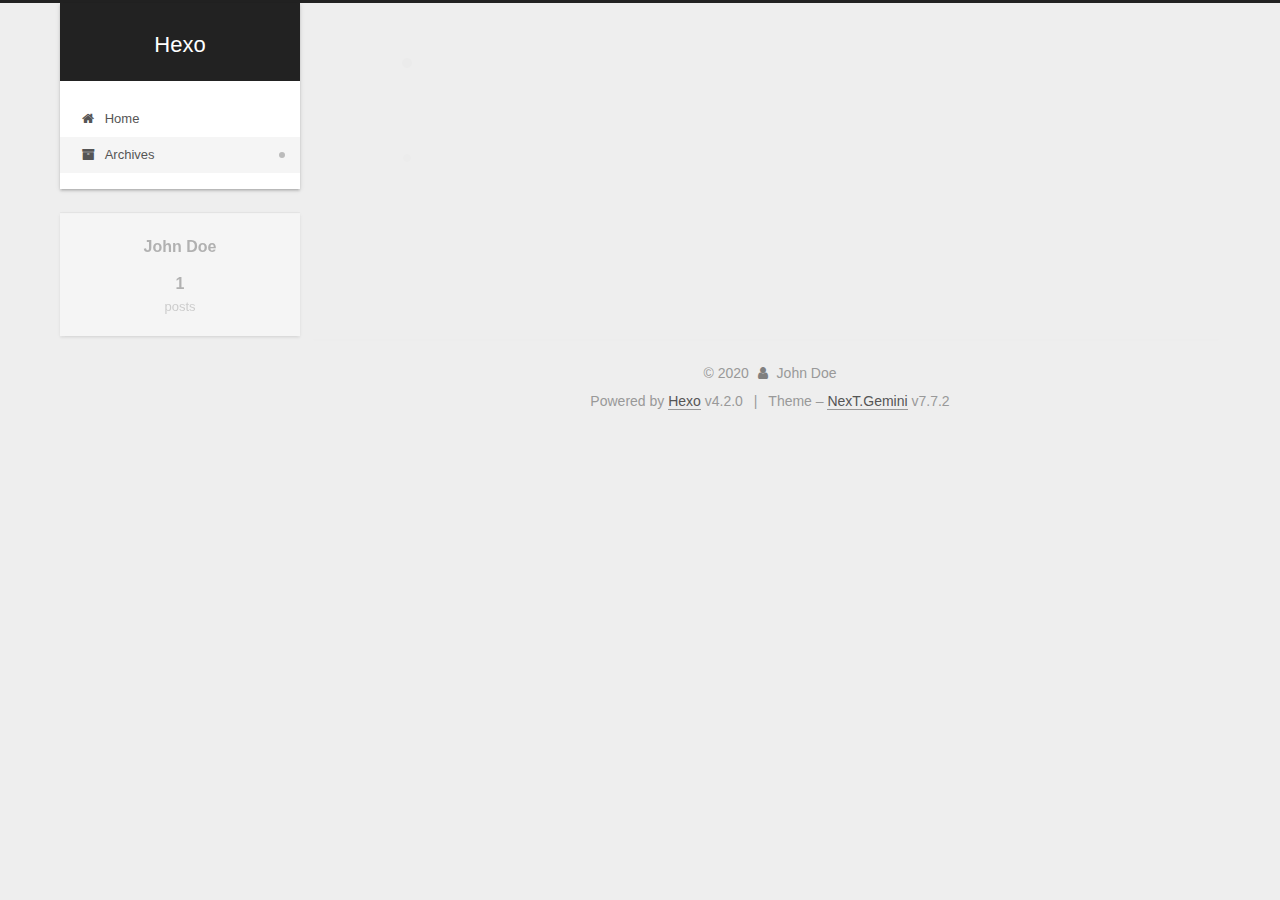
==== commit 21410e78: "Site updated: 2020-03-05 22:35:30" ====
--- a/archives/index.html
+++ b/archives/index.html
@@ -17,7 +17,7 @@
 
 <script id="hexo-configurations">
     var NexT = window.NexT || {};
-    var CONFIG = {"hostname":"yoursite.com","root":"/","scheme":"Muse","version":"7.7.2","exturl":false,"sidebar":{"position":"left","display":"post","padding":18,"offset":12,"onmobile":false},"copycode":{"enable":false,"show_result":false,"style":null},"back2top":{"enable":true,"sidebar":false,"scrollpercent":false},"bookmark":{"enable":false,"color":"#222","save":"auto"},"fancybox":false,"mediumzoom":false,"lazyload":false,"pangu":false,"comments":{"style":"tabs","active":null,"storage":true,"lazyload":false,"nav":null},"algolia":{"hits":{"per_page":10},"labels":{"input_placeholder":"Search for Posts","hits_empty":"We didn't find any results for the search: ${query}","hits_stats":"${hits} results found in ${time} ms"}},"localsearch":{"enable":false,"trigger":"auto","top_n_per_article":1,"unescape":false,"preload":false},"motion":{"enable":true,"async":false,"transition":{"post_block":"fadeIn","post_header":"slideDownIn","post_body":"slideDownIn","coll_header":"slideLeftIn","sidebar":"slideUpIn"}}};
+    var CONFIG = {"hostname":"yoursite.com","root":"/","scheme":"Gemini","version":"7.7.2","exturl":false,"sidebar":{"position":"left","display":"post","padding":18,"offset":12,"onmobile":false},"copycode":{"enable":false,"show_result":false,"style":null},"back2top":{"enable":true,"sidebar":false,"scrollpercent":false},"bookmark":{"enable":false,"color":"#222","save":"auto"},"fancybox":false,"mediumzoom":false,"lazyload":false,"pangu":false,"comments":{"style":"tabs","active":null,"storage":true,"lazyload":false,"nav":null},"algolia":{"hits":{"per_page":10},"labels":{"input_placeholder":"Search for Posts","hits_empty":"We didn't find any results for the search: ${query}","hits_stats":"${hits} results found in ${time} ms"}},"localsearch":{"enable":false,"trigger":"auto","top_n_per_article":1,"unescape":false,"preload":false},"motion":{"enable":true,"async":false,"transition":{"post_block":"fadeIn","post_header":"slideDownIn","post_body":"slideDownIn","coll_header":"slideLeftIn","sidebar":"slideUpIn"}}};
   </script>
 
   <meta property="og:type" content="website">
@@ -280,7 +280,7 @@
   <div class="powered-by">Powered by <a href="https://hexo.io/" class="theme-link" rel="noopener" target="_blank">Hexo</a> v4.2.0
   </div>
   <span class="post-meta-divider">|</span>
-  <div class="theme-info">Theme – <a href="https://muse.theme-next.org/" class="theme-link" rel="noopener" target="_blank">NexT.Muse</a> v7.7.2
+  <div class="theme-info">Theme – <a href="https://theme-next.org/" class="theme-link" rel="noopener" target="_blank">NexT.Gemini</a> v7.7.2
   </div>
 
         
@@ -306,7 +306,7 @@
 <script src="/js/motion.js"></script>
 
 
-<script src="/js/schemes/muse.js"></script>
+<script src="/js/schemes/pisces.js"></script>
 
 
 <script src="/js/next-boot.js"></script>
--- a/css/main.css
+++ b/css/main.css
@@ -1,5 +1,5 @@
 :root {
-  --body-bg-color: #fff;
+  --body-bg-color: #eee;
   --content-bg-color: #fff;
   --card-bg-color: #f5f5f5;
   --text-color: #555;
@@ -305,10 +305,10 @@
   border-bottom-width: 1px;
 }
 .btn {
-  background: #222;
-  border: 2px solid #222;
-  border-radius: 0;
-  color: #fff;
+  background: #fff;
+  border: 2px solid #555;
+  border-radius: 2px;
+  color: #555;
   display: inline-block;
   font-size: 0.875em;
   line-height: 2;
@@ -320,9 +320,9 @@
   transition-timing-function: ease-in-out;
 }
 .btn:hover {
-  background: #fff;
+  background: #222;
   border-color: #222;
-  color: #222;
+  color: #fff;
 }
 .btn + .btn {
   margin: 0 0 8px 8px;
@@ -894,9 +894,9 @@
   margin: 0.1em 0.2em;
 }
 .comment-button-group .comment-button.active {
-  background: #fff;
+  background: #222;
   border-color: #222;
-  color: #222;
+  color: #fff;
 }
 .comment-position {
   display: none;
@@ -921,16 +921,16 @@
 }
 .main-inner {
   margin: 0 auto;
-  width: 700px;
+  width: calc(100% - 20px);
 }
 @media (min-width: 1200px) {
   .main-inner {
-    width: 800px;
+    width: 1160px;
   }
 }
 @media (min-width: 1600px) {
   .main-inner {
-    width: 900px;
+    width: 73%;
   }
 }
 .header {
@@ -938,16 +938,16 @@
 }
 .header-inner {
   margin: 0 auto;
-  width: 700px;
+  width: calc(100% - 20px);
 }
 @media (min-width: 1200px) {
   .header-inner {
-    width: 800px;
+    width: 1160px;
   }
 }
 @media (min-width: 1600px) {
   .header-inner {
-    width: 900px;
+    width: 73%;
   }
 }
 .site-brand-container {
@@ -988,7 +988,7 @@
   vertical-align: top;
 }
 .site-subtitle {
-  color: #999;
+  color: #ddd;
   font-size: 0.8125em;
   margin: 10px 0;
 }
@@ -1130,22 +1130,22 @@
   display: inline-block;
 }
 .site-author-image {
-  border: 2px solid #333;
+  border: 1px solid #eee;
   display: block;
   margin: 0 auto;
-  max-width: 96px;
+  max-width: 120px;
   padding: 2px;
 }
 .site-author-name {
-  color: #f5f5f5;
-  font-weight: normal;
-  margin: 5px 0 0;
+  color: var(--text-color);
+  font-weight: 600;
+  margin: 0;
   text-align: center;
 }
 .site-description {
   color: #999;
-  font-size: 1em;
-  margin-top: 5px;
+  font-size: 0.8125em;
+  margin-top: 0;
   text-align: center;
 }
 .links-of-author {
@@ -1162,7 +1162,7 @@
 }
 .links-of-author a::before,
 .links-of-author span.exturl::before {
-  background: #d1ffff;
+  background: #26ffff;
   border-radius: 50%;
   content: ' ';
   display: inline-block;
@@ -1243,14 +1243,14 @@
   margin-left: 10px;
 }
 .sidebar-nav li:hover {
-  color: #f5f5f5;
+  color: #fc6423;
 }
 .sidebar-nav .sidebar-nav-active {
-  border-bottom-color: #87daff;
-  color: #87daff;
+  border-bottom-color: #fc6423;
+  color: #fc6423;
 }
 .sidebar-nav .sidebar-nav-active:hover {
-  color: #87daff;
+  color: #fc6423;
 }
 .sidebar-panel {
   display: none;
@@ -1279,7 +1279,7 @@
   }
 }
 .sidebar-toggle:hover .toggle-line {
-  background: #87daff;
+  background: #fc6423;
 }
 .post-toc {
   font-size: 0.875em;
@@ -1318,14 +1318,14 @@
   display: block;
 }
 .post-toc .nav .active > a {
-  border-bottom-color: #87daff;
-  color: #87daff;
+  border-bottom-color: #fc6423;
+  color: #fc6423;
 }
 .post-toc .nav .active-current > a {
-  color: #87daff;
+  color: #fc6423;
 }
 .post-toc .nav .active-current > a:hover {
-  color: #87daff;
+  color: #fc6423;
 }
 .site-state {
   display: flex;
@@ -1340,20 +1340,20 @@
   padding: 0 15px;
 }
 .site-state-item:not(:first-child) {
-  border-left: 1px solid #333;
+  border-left: 1px solid #eee;
 }
 .site-state-item a {
   border-bottom: none;
 }
 .site-state-item-count {
   display: block;
-  font-size: 1.25em;
+  font-size: 1em;
   font-weight: 600;
   text-align: center;
 }
 .site-state-item-name {
-  color: inherit;
-  font-size: 0.875em;
+  color: #999;
+  font-size: 0.8125em;
 }
 .footer {
   color: #999;
@@ -1370,16 +1370,16 @@
   box-sizing: border-box;
   margin: 0 auto;
   text-align: center;
-  width: 700px;
+  width: calc(100% - 20px);
 }
 @media (min-width: 1200px) {
   .footer-inner {
-    width: 800px;
+    width: 1160px;
   }
 }
 @media (min-width: 1600px) {
   .footer-inner {
-    width: 900px;
+    width: 73%;
   }
 }
 .with-love {
@@ -1461,7 +1461,7 @@
   color: #fff;
   cursor: pointer;
   left: 30px;
-  opacity: 1;
+  opacity: 0.6;
   padding: 0 6px;
   position: fixed;
   transition-property: bottom;
@@ -1472,10 +1472,10 @@
   display: none;
 }
 .back-to-top:hover {
-  color: #87daff;
+  color: #fc6423;
 }
 .back-to-top.back-to-top-on {
-  bottom: 19px;
+  bottom: 30px;
 }
 @media (max-width: 991px) {
   .back-to-top {
@@ -2119,156 +2119,430 @@
 .tag-cloud a:hover {
   color: #222 !important;
 }
-@media (max-width: 767px) {
-  .header-inner,
-  .main-inner,
+.header {
+  margin: 0 auto;
+  position: relative;
+  width: calc(100% - 20px);
+}
+@media (min-width: 1200px) {
+  .header {
+    width: 1160px;
+  }
+}
+@media (min-width: 1600px) {
+  .header {
+    width: 73%;
+  }
+}
+@media (max-width: 991px) {
+  .header {
+    width: auto;
+  }
+}
+.header-inner {
+  background: var(--content-bg-color);
+  border-radius: initial;
+  box-shadow: 0 2px 2px 0 rgba(0,0,0,0.12), 0 3px 1px -2px rgba(0,0,0,0.06), 0 1px 5px 0 rgba(0,0,0,0.12);
+  overflow: hidden;
+  padding: 0;
+  position: absolute;
+  top: 0;
+  width: 240px;
+}
+@media (min-width: 1200px) {
+  .header-inner {
+    width: 240px;
+  }
+}
+@media (max-width: 991px) {
+  .header-inner {
+    border-radius: initial;
+    position: relative;
+    width: auto;
+  }
+}
+.main-inner {
+  align-items: flex-start;
+  display: flex;
+  justify-content: space-between;
+  flex-direction: row-reverse;
+}
+@media (max-width: 991px) {
+  .main-inner {
+    width: auto;
+  }
+}
+.content-wrap {
+  background: var(--content-bg-color);
+  border-radius: initial;
+  box-shadow: 0 2px 2px 0 rgba(0,0,0,0.12), 0 3px 1px -2px rgba(0,0,0,0.06), 0 1px 5px 0 rgba(0,0,0,0.12);
+  box-sizing: border-box;
+  padding: 40px;
+  width: calc(100% - 252px);
+}
+@media (max-width: 991px) {
+  .content-wrap {
+    border-radius: initial;
+    padding: 20px;
+    width: 100%;
+  }
+}
+.footer-inner {
+  padding-left: 260px;
+}
+.back-to-top {
+  left: auto;
+  right: 30px;
+}
+@media (max-width: 991px) {
+  .back-to-top {
+    right: 20px;
+  }
+}
+@media (max-width: 991px) {
   .footer-inner {
+    padding-left: 0;
+    padding-right: 0;
     width: auto;
   }
 }
-.header-inner {
-  padding-top: 100px;
-}
-@media (max-width: 767px) {
-  .header-inner {
-    padding-top: 50px;
-  }
-}
-.main-inner {
-  padding-bottom: 60px;
-}
-.content {
-  padding-top: 70px;
-}
-@media (max-width: 767px) {
-  .content {
-    padding-top: 35px;
-  }
-}
-embed {
+.site-brand-container {
+  background: #222;
+}
+@media (max-width: 991px) {
+  .site-brand-container {
+    box-shadow: 0 0 16px rgba(0,0,0,0.5);
+  }
+}
+.site-meta {
+  padding: 20px 0;
+}
+.brand {
+  padding: 0;
+}
+.site-subtitle {
+  margin: 10px 10px 0;
+}
+.custom-logo-image {
+  margin-top: 20px;
+}
+@media (max-width: 991px) {
+  .custom-logo-image {
+    display: none;
+  }
+}
+@media (min-width: 768px) and (max-width: 991px) {
+  .site-nav-toggle,
+  .site-nav-right {
+    display: flex;
+    flex-direction: column;
+    justify-content: center;
+  }
+}
+.site-nav-toggle .toggle,
+.site-nav-right .toggle {
+  color: #fff;
+}
+.site-nav-toggle .toggle .toggle-line,
+.site-nav-right .toggle .toggle-line {
+  background: #fff;
+}
+@media (min-width: 768px) and (max-width: 991px) {
+  .site-nav {
+    display: none;
+  }
+}
+.menu-item-active a::after {
+  background: #bbb;
+  border-radius: 50%;
+  content: ' ';
+  height: 6px;
+  margin-top: -3px;
+  position: absolute;
+  right: 15px;
+  top: 50%;
+  width: 6px;
+}
+.menu .menu-item {
   display: block;
-  margin: 0 auto 25px auto;
-}
-.custom-logo .site-meta-headline {
-  text-align: center;
-}
-.custom-logo .site-title {
-  color: #222;
-  margin: 10px auto 0;
-}
-.custom-logo .site-title a {
-  border: 0;
-}
-.custom-logo-image {
-  background: #fff;
-  margin: 0 auto;
-  max-width: 150px;
-  padding: 5px;
-}
-.brand {
-  background: #222;
-}
-@media (max-width: 767px) {
-  .site-nav {
-    border-bottom: 1px solid #ddd;
-    border-top: 1px solid #ddd;
-    left: 0;
-    margin: 0;
-    padding: 0;
-    width: 100%;
-  }
-}
-@media (max-width: 767px) {
-  .menu {
-    text-align: left;
-  }
-}
-.menu-item-active a,
-.menu .menu-item a:hover,
-.menu .menu-item span.exturl:hover {
-  background: transparent;
-  border-bottom: 1px solid var(--link-hover-color) !important;
-}
-@media (max-width: 767px) {
-  .menu-item-active a,
-  .menu .menu-item a:hover,
-  .menu .menu-item span.exturl:hover {
-    border-bottom: 1px dotted #ddd !important;
-  }
-}
-@media (max-width: 767px) {
-  .menu .menu-item {
-    margin: 0 10px;
-  }
+  margin: 0;
 }
 .menu .menu-item a,
 .menu .menu-item span.exturl {
-  border-bottom: 1px solid transparent;
-}
-@media (max-width: 767px) {
-  .menu .menu-item a,
-  .menu .menu-item span.exturl {
-    padding: 5px 10px;
-  }
-}
-@media (min-width: 768px) and (max-width: 991px) {
-  .menu .menu-item .fa {
-    display: block;
-    line-height: 2;
-    margin-right: 0;
-    width: 100%;
-  }
-}
-@media (min-width: 992px) {
-  .menu .menu-item .fa {
-    display: block;
-    line-height: 2;
-    margin-right: 0;
-    width: 100%;
+  padding: 5px 20px;
+  position: relative;
+  text-align: left;
+  transition-property: background-color;
+}
+@media (max-width: 991px) {
+  .menu .menu-item.menu-item-search {
+    display: none;
   }
 }
 .menu .menu-item .badge {
-  background: #eee;
-  padding: 1px 4px;
+  background: #ccc;
+  border-radius: 10px;
+  color: #fff;
+  float: right;
+  padding: 2px 5px;
+  text-shadow: 1px 1px 0 rgba(0,0,0,0.1);
+  vertical-align: middle;
 }
 .sub-menu {
-  margin: 10px 0;
+  background: var(--content-bg-color);
+  border-bottom: 1px solid #ddd;
+  margin: 0;
+  padding: 6px 0;
 }
 .sub-menu .menu-item {
   display: inline-block;
 }
+.sub-menu .menu-item a,
+.sub-menu .menu-item span.exturl {
+  background: transparent;
+  margin: 5px 10px;
+  padding: initial;
+}
+.sub-menu .menu-item a:hover,
+.sub-menu .menu-item span.exturl:hover {
+  background: transparent;
+  color: #fc6423;
+}
+.sub-menu .menu-item a::after,
+.sub-menu .menu-item span.exturl::after {
+  content: initial !important;
+}
+.sub-menu .menu-item-active a {
+  border-bottom-color: #fc6423;
+  color: #fc6423;
+}
+.sub-menu .menu-item-active a:hover {
+  border-bottom-color: #fc6423;
+}
 .sidebar {
-  left: -320px;
-}
-.sidebar.sidebar-active {
-  left: 0;
-}
-.sidebar {
-  width: 320px;
-  z-index: 1200;
-  transition-delay: 0s;
-  transition-duration: 0.2s;
-  transition-timing-function: ease-out;
-}
-.sidebar a,
-.sidebar span.exturl {
-  border-bottom-color: #555;
-  color: #999;
-}
-.sidebar a:hover,
-.sidebar span.exturl:hover {
-  border-bottom-color: #eee;
-  color: #eee;
-}
-.links-of-blogroll-item {
-  padding: 2px 10px;
-}
-.links-of-blogroll-item a,
-.links-of-blogroll-item span.exturl {
+  background: var(--body-bg-color);
+  box-shadow: none;
+  margin-top: 100%;
+  position: static;
+  width: 240px;
+}
+@media (max-width: 991px) {
+  .sidebar {
+    display: none;
+  }
+}
+.sidebar-toggle {
+  display: none;
+}
+.sidebar-inner {
+  background: var(--content-bg-color);
+  border-radius: initial;
+  box-shadow: 0 2px 2px 0 rgba(0,0,0,0.12), 0 3px 1px -2px rgba(0,0,0,0.06), 0 1px 5px 0 rgba(0,0,0,0.12), 0 -1px 0.5px 0 rgba(0,0,0,0.09);
+  box-sizing: border-box;
+  color: var(--text-color);
+  width: 240px;
+  opacity: 0;
+}
+.sidebar-inner.affix {
+  position: fixed;
+  top: 12px;
+}
+.sidebar-inner.affix-bottom {
+  position: absolute;
+}
+.site-state-item {
+  padding: 0 10px;
+}
+.sidebar-button {
+  border-bottom: 1px dotted #ccc;
+  border-top: 1px dotted #ccc;
+  margin-top: 10px;
+  text-align: center;
+}
+.sidebar-button a {
+  border: 0;
+  color: #fc6423;
+  display: block;
+}
+.sidebar-button a:hover {
+  background: none;
+  border: 0;
+  color: #e34603;
+}
+.sidebar-button a:hover .fa {
+  color: #e34603;
+}
+.links-of-author {
+  display: flex;
+  flex-wrap: wrap;
+  margin-top: 10px;
+  justify-content: center;
+}
+.links-of-author-item {
+  margin: 5px 0 0;
+  width: 50%;
+}
+.links-of-author-item a,
+.links-of-author-item span.exturl {
   box-sizing: border-box;
   display: inline-block;
-  max-width: 280px;
+  margin-bottom: 0;
+  margin-right: 0;
+  max-width: 216px;
   overflow: hidden;
+  padding: 0 5px;
   text-overflow: ellipsis;
   white-space: nowrap;
 }
+.links-of-author-item a,
+.links-of-author-item span.exturl {
+  border-bottom: none;
+  display: block;
+  text-decoration: none;
+}
+.links-of-author-item a::before,
+.links-of-author-item span.exturl::before {
+  display: none;
+}
+.links-of-author-item a:hover,
+.links-of-author-item span.exturl:hover {
+  background: var(--body-bg-color);
+  border-radius: 4px;
+}
+.links-of-author-item .fa {
+  margin-right: 2px;
+}
+.links-of-blogroll-item {
+  padding: 0;
+}
+.content-wrap {
+  background: initial;
+  box-shadow: initial;
+  padding: initial;
+}
+.post-block {
+  background: var(--content-bg-color);
+  border-radius: initial;
+  box-shadow: 0 2px 2px 0 rgba(0,0,0,0.12), 0 3px 1px -2px rgba(0,0,0,0.06), 0 1px 5px 0 rgba(0,0,0,0.12);
+  padding: 40px;
+}
+.post-block + .post-block {
+  border-radius: initial;
+  box-shadow: 0 2px 2px 0 rgba(0,0,0,0.12), 0 3px 1px -2px rgba(0,0,0,0.06), 0 1px 5px 0 rgba(0,0,0,0.12), 0 -1px 0.5px 0 rgba(0,0,0,0.09);
+  margin-top: 12px;
+}
+.comments {
+  background: var(--content-bg-color);
+  border-radius: initial;
+  box-shadow: 0 2px 2px 0 rgba(0,0,0,0.12), 0 3px 1px -2px rgba(0,0,0,0.06), 0 1px 5px 0 rgba(0,0,0,0.12), 0 -1px 0.5px 0 rgba(0,0,0,0.09);
+  margin: auto;
+  margin-top: 12px;
+  padding: 40px;
+}
+.tabs-comment {
+  margin-top: 1em;
+}
+.posts-expand {
+  padding-top: initial;
+}
+.post-eof {
+  display: none;
+}
+.pagination {
+  background: var(--content-bg-color);
+  border-radius: initial;
+  border-top: initial;
+  box-shadow: 0 2px 2px 0 rgba(0,0,0,0.12), 0 3px 1px -2px rgba(0,0,0,0.06), 0 1px 5px 0 rgba(0,0,0,0.12), 0 -1px 0.5px 0 rgba(0,0,0,0.09);
+  margin: 12px 0 0;
+  padding: 10px 0 10px;
+}
+.pagination .prev,
+.pagination .next,
+.pagination .page-number {
+  margin-bottom: initial;
+  top: initial;
+}
+.main {
+  padding-bottom: initial;
+}
+.footer {
+  bottom: auto;
+}
+.sub-menu {
+  border-bottom: initial;
+  box-shadow: 0 2px 2px 0 rgba(0,0,0,0.12), 0 3px 1px -2px rgba(0,0,0,0.06), 0 1px 5px 0 rgba(0,0,0,0.12);
+}
+.sub-menu + .content .post-block {
+  box-shadow: 0 2px 2px 0 rgba(0,0,0,0.12), 0 3px 1px -2px rgba(0,0,0,0.06), 0 1px 5px 0 rgba(0,0,0,0.12), 0 -1px 0.5px 0 rgba(0,0,0,0.09);
+  margin-top: 12px;
+}
+@media (min-width: 768px) and (max-width: 991px) {
+  .sub-menu + .content .post-block {
+    margin-top: 10px;
+  }
+}
+@media (max-width: 767px) {
+  .sub-menu + .content .post-block {
+    margin-top: 8px;
+  }
+}
+.post-body h1,
+.post-body h2 {
+  border-bottom: 1px solid #eee;
+}
+.post-body h3 {
+  border-bottom: 1px dotted #eee;
+}
+@media (min-width: 768px) and (max-width: 991px) {
+  .content-wrap {
+    padding: 10px;
+  }
+  .posts-expand {
+    margin: initial;
+  }
+  .posts-expand .post-button {
+    margin-top: 20px;
+  }
+  .post-block {
+    border-radius: initial;
+    box-shadow: 0 2px 2px 0 rgba(0,0,0,0.12), 0 3px 1px -2px rgba(0,0,0,0.06), 0 1px 5px 0 rgba(0,0,0,0.12), 0 -1px 0.5px 0 rgba(0,0,0,0.09);
+    padding: 20px;
+  }
+  .post-block + .post-block {
+    margin-top: 10px;
+  }
+  .comments {
+    margin-top: 10px;
+    padding: 10px 20px;
+  }
+  .pagination {
+    margin: 10px 0 0;
+  }
+}
+@media (max-width: 767px) {
+  .content-wrap {
+    padding: 8px;
+  }
+  .posts-expand {
+    margin: initial;
+  }
+  .posts-expand .post-button {
+    margin: 12px 0;
+  }
+  .post-block {
+    border-radius: initial;
+    box-shadow: 0 2px 2px 0 rgba(0,0,0,0.12), 0 3px 1px -2px rgba(0,0,0,0.06), 0 1px 5px 0 rgba(0,0,0,0.12), 0 -1px 0.5px 0 rgba(0,0,0,0.09);
+    min-height: auto;
+    padding: 12px;
+  }
+  .post-block + .post-block {
+    margin-top: 8px;
+  }
+  .comments {
+    margin-top: 8px;
+    padding: 10px 12px;
+  }
+  .pagination {
+    margin: 8px 0 0;
+  }
+}
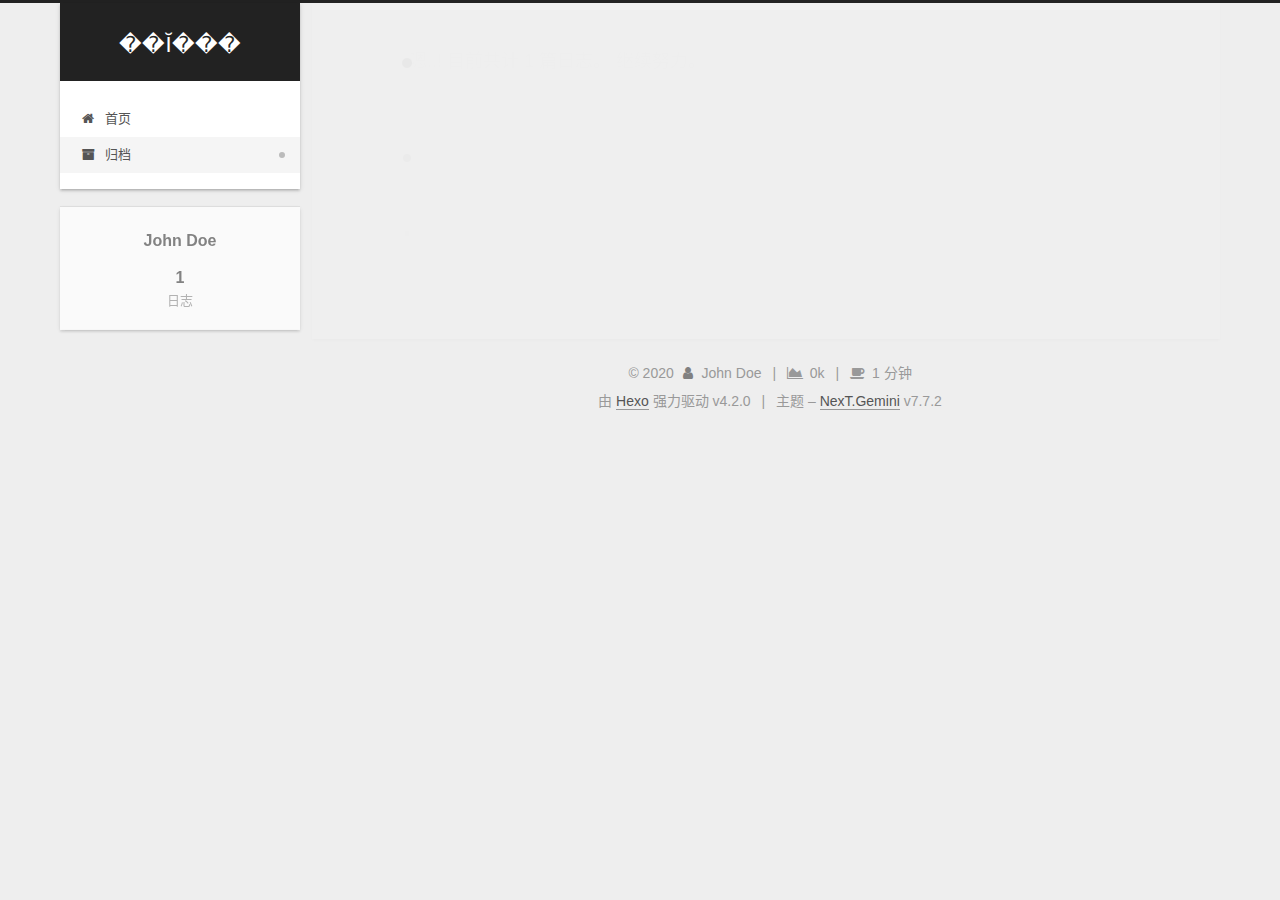
==== commit 8d46ecd0: "Site updated: 2020-03-05 22:47:01" ====
--- a/archives/index.html
+++ b/archives/index.html
@@ -1,5 +1,5 @@
 <!DOCTYPE html>
-<html lang="en">
+<html lang="zh-CN">
 <head>
   <meta charset="UTF-8">
 <meta name="viewport" content="width=device-width, initial-scale=1, maximum-scale=2">
@@ -21,10 +21,10 @@
   </script>
 
   <meta property="og:type" content="website">
-<meta property="og:title" content="Hexo">
+<meta property="og:title" content="��Ĭ���">
 <meta property="og:url" content="http://yoursite.com/archives/index.html">
-<meta property="og:site_name" content="Hexo">
-<meta property="og:locale" content="en_US">
+<meta property="og:site_name" content="��Ĭ���">
+<meta property="og:locale" content="zh_CN">
 <meta property="article:author" content="John Doe">
 <meta name="twitter:card" content="summary">
 
@@ -40,7 +40,7 @@
   };
 </script>
 
-  <title>Archive | Hexo</title>
+  <title>归档 | ��Ĭ���</title>
   
 
 
@@ -80,7 +80,7 @@
     <header class="header" itemscope itemtype="http://schema.org/WPHeader">
       <div class="header-inner"><div class="site-brand-container">
   <div class="site-nav-toggle">
-    <div class="toggle" aria-label="Toggle navigation bar">
+    <div class="toggle" aria-label="切换导航栏">
       <span class="toggle-line toggle-line-first"></span>
       <span class="toggle-line toggle-line-middle"></span>
       <span class="toggle-line toggle-line-last"></span>
@@ -92,7 +92,7 @@
     <div>
       <a href="/" class="brand" rel="start">
         <span class="logo-line-before"><i></i></span>
-        <span class="site-title">Hexo</span>
+        <span class="site-title">��Ĭ���</span>
         <span class="logo-line-after"><i></i></span>
       </a>
     </div>
@@ -110,12 +110,12 @@
   <ul id="menu" class="menu">
         <li class="menu-item menu-item-home">
 
-    <a href="/" rel="section"><i class="fa fa-fw fa-home"></i>Home</a>
+    <a href="/" rel="section"><i class="fa fa-fw fa-home"></i>首页</a>
 
   </li>
         <li class="menu-item menu-item-archives">
 
-    <a href="/archives/" rel="section"><i class="fa fa-fw fa-archive"></i>Archives</a>
+    <a href="/archives/" rel="section"><i class="fa fa-fw fa-archive"></i>归档</a>
 
   </li>
   </ul>
@@ -145,7 +145,7 @@
   <div class="post-block">
     <div class="posts-collapse">
       <div class="collection-title">
-        <span class="collection-header">Um..! 1 post. Keep on posting.</span>
+        <span class="collection-header">嗯..! 目前共计 1 篇日志。 继续努力。</span>
       </div>
 
       
@@ -223,10 +223,10 @@
 
       <ul class="sidebar-nav motion-element">
         <li class="sidebar-nav-toc">
-          Table of Contents
+          文章目录
         </li>
         <li class="sidebar-nav-overview">
-          Overview
+          站点概览
         </li>
       </ul>
 
@@ -246,7 +246,7 @@
           <a href="/archives/">
         
           <span class="site-state-item-count">1</span>
-          <span class="site-state-item-name">posts</span>
+          <span class="site-state-item-name">日志</span>
         </a>
       </div>
   </nav>
@@ -276,11 +276,21 @@
     <i class="fa fa-user"></i>
   </span>
   <span class="author" itemprop="copyrightHolder">John Doe</span>
-</div>
-  <div class="powered-by">Powered by <a href="https://hexo.io/" class="theme-link" rel="noopener" target="_blank">Hexo</a> v4.2.0
+    <span class="post-meta-divider">|</span>
+    <span class="post-meta-item-icon">
+      <i class="fa fa-area-chart"></i>
+    </span>
+    <span title="站点总字数">0k</span>
+    <span class="post-meta-divider">|</span>
+    <span class="post-meta-item-icon">
+      <i class="fa fa-coffee"></i>
+    </span>
+    <span title="站点阅读时长">1 分钟</span>
+</div>
+  <div class="powered-by">由 <a href="https://hexo.io/" class="theme-link" rel="noopener" target="_blank">Hexo</a> 强力驱动 v4.2.0
   </div>
   <span class="post-meta-divider">|</span>
-  <div class="theme-info">Theme – <a href="https://theme-next.org/" class="theme-link" rel="noopener" target="_blank">NexT.Gemini</a> v7.7.2
+  <div class="theme-info">主题 – <a href="https://theme-next.org/" class="theme-link" rel="noopener" target="_blank">NexT.Gemini</a> v7.7.2
   </div>
 
         
--- a/css/main.css
+++ b/css/main.css
@@ -1162,7 +1162,7 @@
 }
 .links-of-author a::before,
 .links-of-author span.exturl::before {
-  background: #26ffff;
+  background: #fff;
   border-radius: 50%;
   content: ' ';
   display: inline-block;
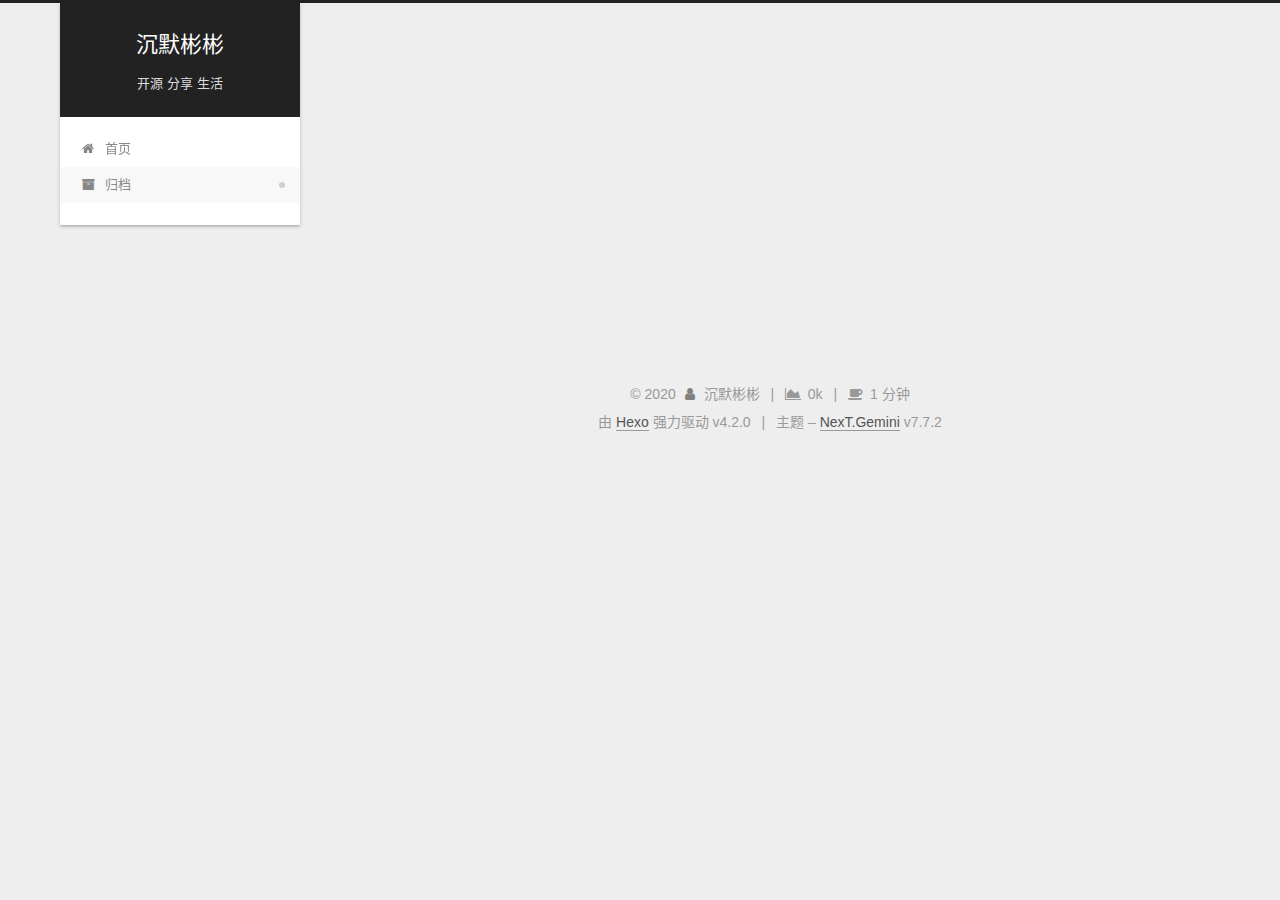
==== commit aa8a12f7: "Site updated: 2020-03-05 23:04:17" ====
--- a/archives/index.html
+++ b/archives/index.html
@@ -21,11 +21,11 @@
   </script>
 
   <meta property="og:type" content="website">
-<meta property="og:title" content="��Ĭ���">
+<meta property="og:title" content="沉默彬彬">
 <meta property="og:url" content="http://yoursite.com/archives/index.html">
-<meta property="og:site_name" content="��Ĭ���">
+<meta property="og:site_name" content="沉默彬彬">
 <meta property="og:locale" content="zh_CN">
-<meta property="article:author" content="John Doe">
+<meta property="article:author" content="沉默彬彬">
 <meta name="twitter:card" content="summary">
 
 <link rel="canonical" href="http://yoursite.com/archives/">
@@ -40,7 +40,7 @@
   };
 </script>
 
-  <title>归档 | ��Ĭ���</title>
+  <title>归档 | 沉默彬彬</title>
   
 
 
@@ -92,10 +92,11 @@
     <div>
       <a href="/" class="brand" rel="start">
         <span class="logo-line-before"><i></i></span>
-        <span class="site-title">��Ĭ���</span>
+        <span class="site-title">沉默彬彬</span>
         <span class="logo-line-after"><i></i></span>
       </a>
     </div>
+        <p class="site-subtitle">开源 分享 生活</p>
   </div>
 
   <div class="site-nav-right">
@@ -237,7 +238,7 @@
 
       <div class="site-overview-wrap sidebar-panel">
         <div class="site-author motion-element" itemprop="author" itemscope itemtype="http://schema.org/Person">
-  <p class="site-author-name" itemprop="name">John Doe</p>
+  <p class="site-author-name" itemprop="name">沉默彬彬</p>
   <div class="site-description" itemprop="description"></div>
 </div>
 <div class="site-state-wrap motion-element">
@@ -275,7 +276,7 @@
   <span class="with-love">
     <i class="fa fa-user"></i>
   </span>
-  <span class="author" itemprop="copyrightHolder">John Doe</span>
+  <span class="author" itemprop="copyrightHolder">沉默彬彬</span>
     <span class="post-meta-divider">|</span>
     <span class="post-meta-item-icon">
       <i class="fa fa-area-chart"></i>
--- a/css/main.css
+++ b/css/main.css
@@ -1162,7 +1162,7 @@
 }
 .links-of-author a::before,
 .links-of-author span.exturl::before {
-  background: #fff;
+  background: #60ffc6;
   border-radius: 50%;
   content: ' ';
   display: inline-block;
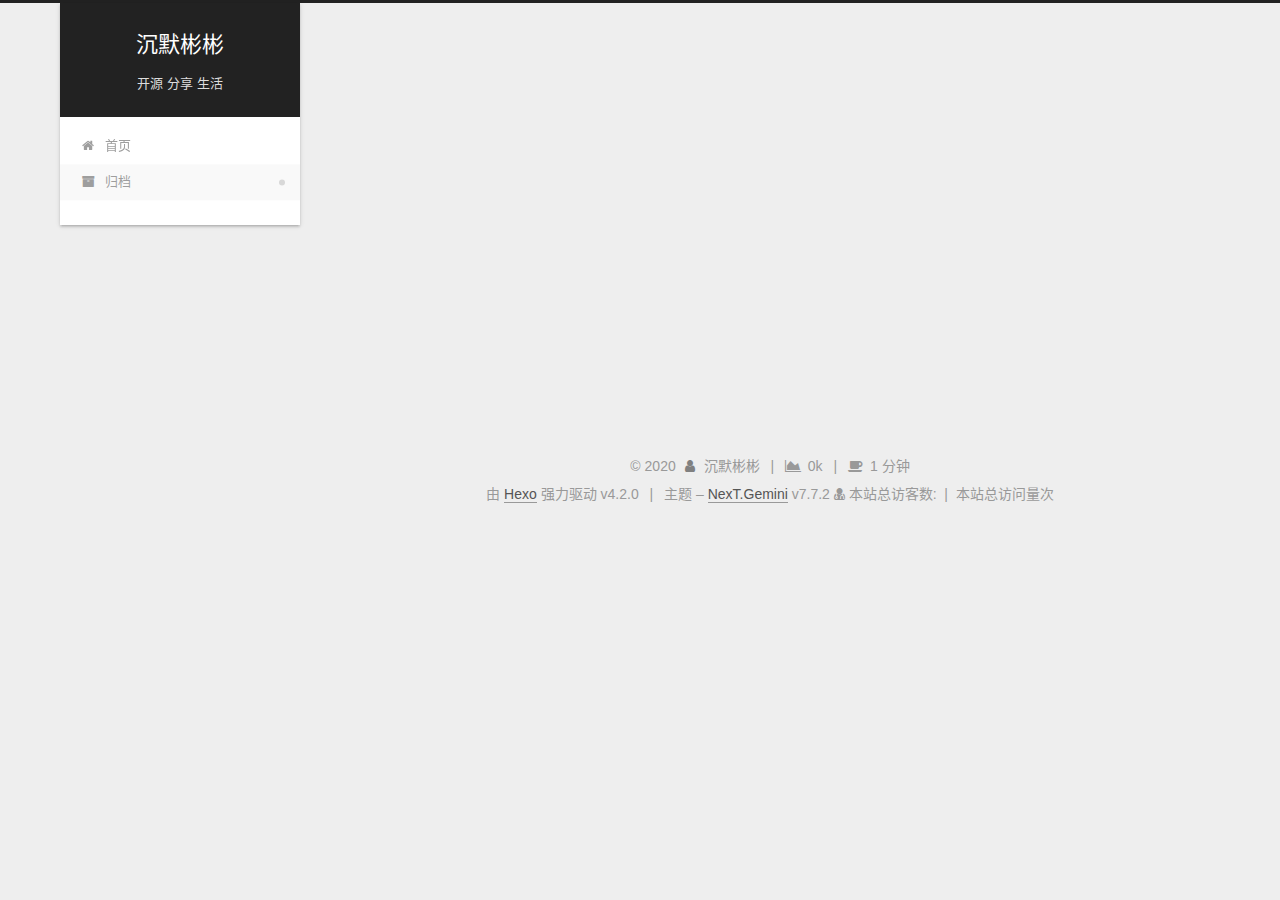
==== commit 4cedf961: "Site updated: 2020-03-05 23:52:42" ====
--- a/archives/index.html
+++ b/archives/index.html
@@ -252,6 +252,20 @@
       </div>
   </nav>
 </div>
+  <div class="links-of-author motion-element">
+      <span class="links-of-author-item">
+        <a href="https://github.com/binbin99" title="GitHub → https:&#x2F;&#x2F;github.com&#x2F;binbin99" rel="noopener" target="_blank"><i class="fa fa-fw fa-github"></i>GitHub</a>
+      </span>
+      <span class="links-of-author-item">
+        <a href="mailto:1085156448@qq.com" title="E-Mail → mailto:1085156448@qq.com" rel="noopener" target="_blank"><i class="fa fa-fw fa-envelope"></i>E-Mail</a>
+      </span>
+      <span class="links-of-author-item">
+        <a href="https://stackoverflow.com/yourname" title="StackOverflow → https:&#x2F;&#x2F;stackoverflow.com&#x2F;yourname" rel="noopener" target="_blank"><i class="fa fa-fw fa-stack-overflow"></i>StackOverflow</a>
+      </span>
+      <span class="links-of-author-item">
+        <a href="https://youtube.com/yourname" title="YouTube → https:&#x2F;&#x2F;youtube.com&#x2F;yourname" rel="noopener" target="_blank"><i class="fa fa-fw fa-youtube"></i>YouTube</a>
+      </span>
+  </div>
 
 
 
@@ -293,6 +307,16 @@
   <span class="post-meta-divider">|</span>
   <div class="theme-info">主题 – <a href="https://theme-next.org/" class="theme-link" rel="noopener" target="_blank">NexT.Gemini</a> v7.7.2
   </div>
+<div class="powered-by">
+  <i class="fa fa-user-md"></i>
+  <span id="busuanzi_container_site_uv">
+    本站总访客数:<span id="busuanzi_value_site_uv"></span>&nbsp;&nbsp;| 
+  </span>
+  <span id="busuanzi_container_site_pv">
+      &nbsp;本站总访问量<span id="busuanzi_value_site_pv"></span>次
+  </span>
+  </div>
+  </div>
 
         
 
@@ -345,5 +369,5 @@
 
   
 
-</body>
+<script src="/live2dw/lib/L2Dwidget.min.js?094cbace49a39548bed64abff5988b05"></script><script>L2Dwidget.init({"log":false,"pluginJsPath":"lib/","pluginModelPath":"assets/","pluginRootPath":"live2dw/","tagMode":false});</script></body>
 </html>
--- a/css/main.css
+++ b/css/main.css
@@ -921,7 +921,7 @@
 }
 .main-inner {
   margin: 0 auto;
-  width: calc(100% - 20px);
+  width: calc(100% - 252px);
 }
 @media (min-width: 1200px) {
   .main-inner {
@@ -938,7 +938,7 @@
 }
 .header-inner {
   margin: 0 auto;
-  width: calc(100% - 20px);
+  width: calc(100% - 252px);
 }
 @media (min-width: 1200px) {
   .header-inner {
@@ -1162,7 +1162,7 @@
 }
 .links-of-author a::before,
 .links-of-author span.exturl::before {
-  background: #60ffc6;
+  background: #ffdea4;
   border-radius: 50%;
   content: ' ';
   display: inline-block;
@@ -1370,7 +1370,7 @@
   box-sizing: border-box;
   margin: 0 auto;
   text-align: center;
-  width: calc(100% - 20px);
+  width: calc(100% - 252px);
 }
 @media (min-width: 1200px) {
   .footer-inner {
@@ -2122,7 +2122,7 @@
 .header {
   margin: 0 auto;
   position: relative;
-  width: calc(100% - 20px);
+  width: calc(100% - 252px);
 }
 @media (min-width: 1200px) {
   .header {
